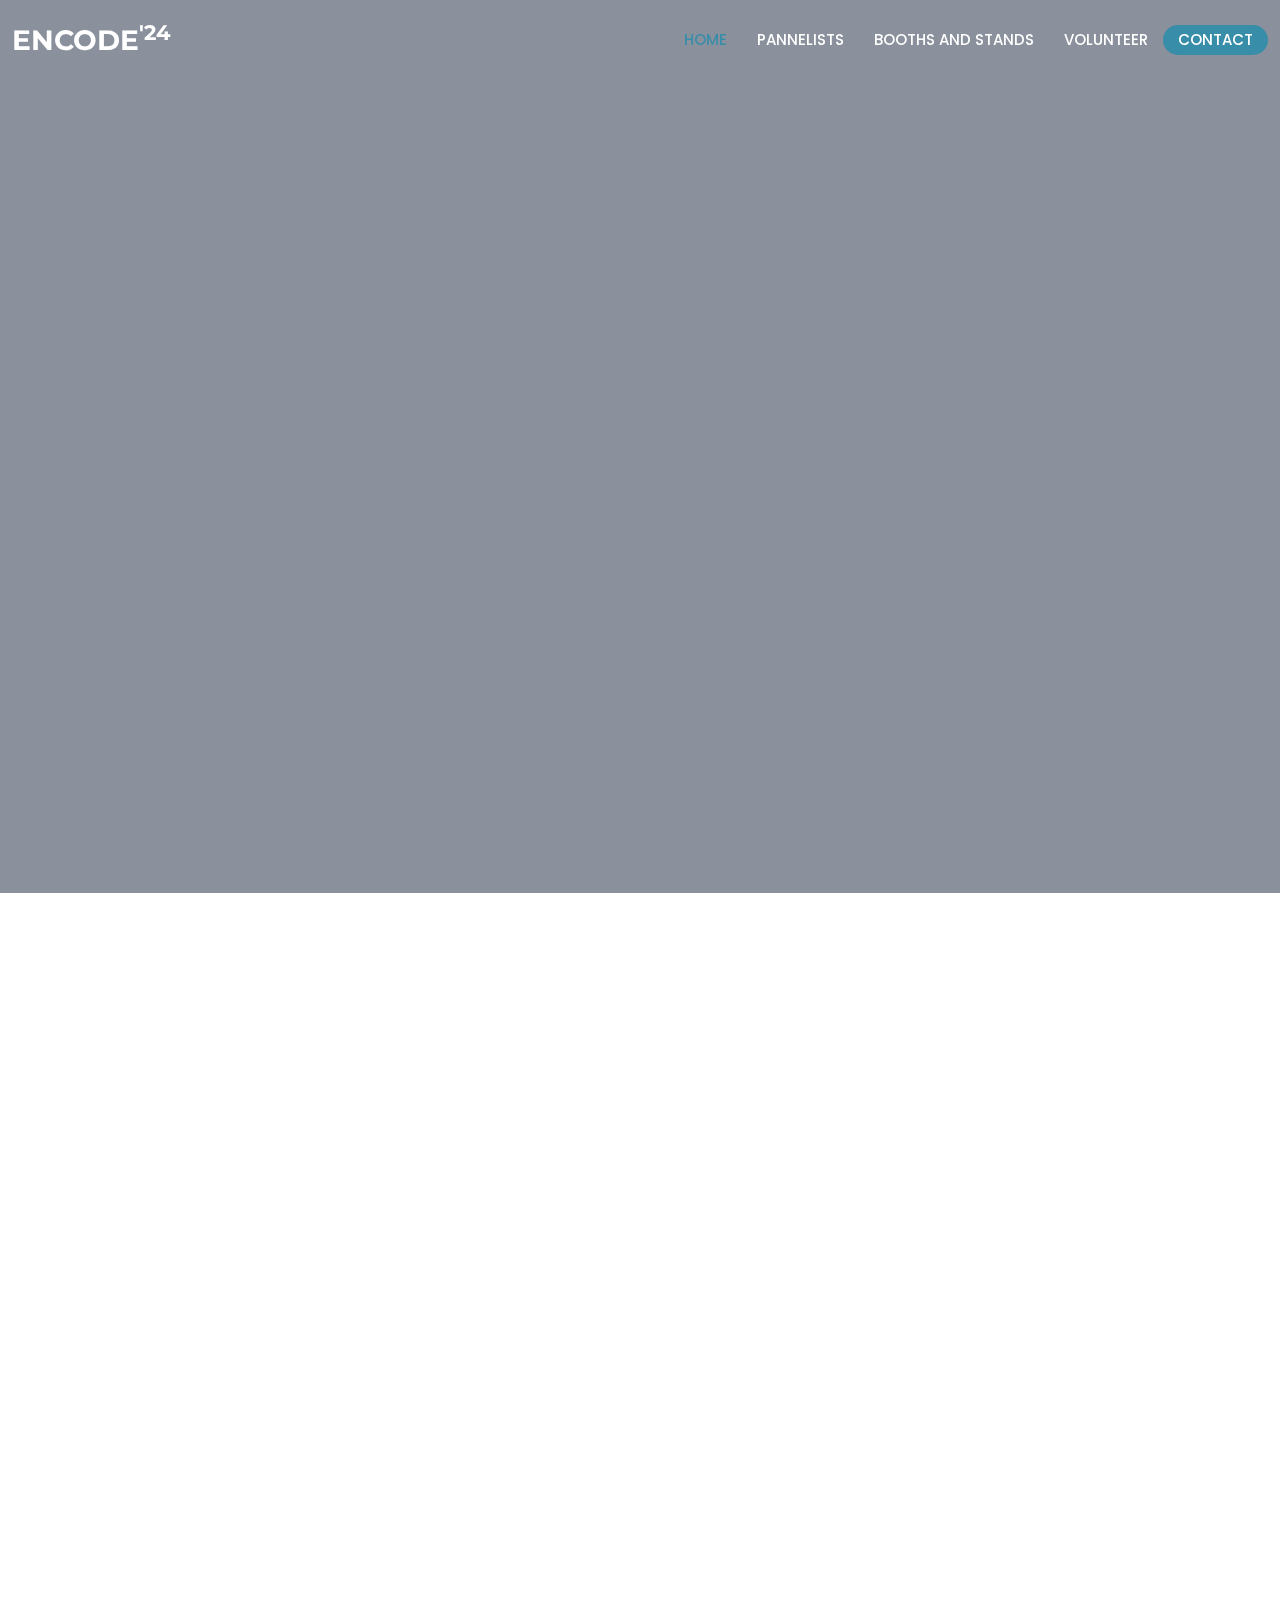
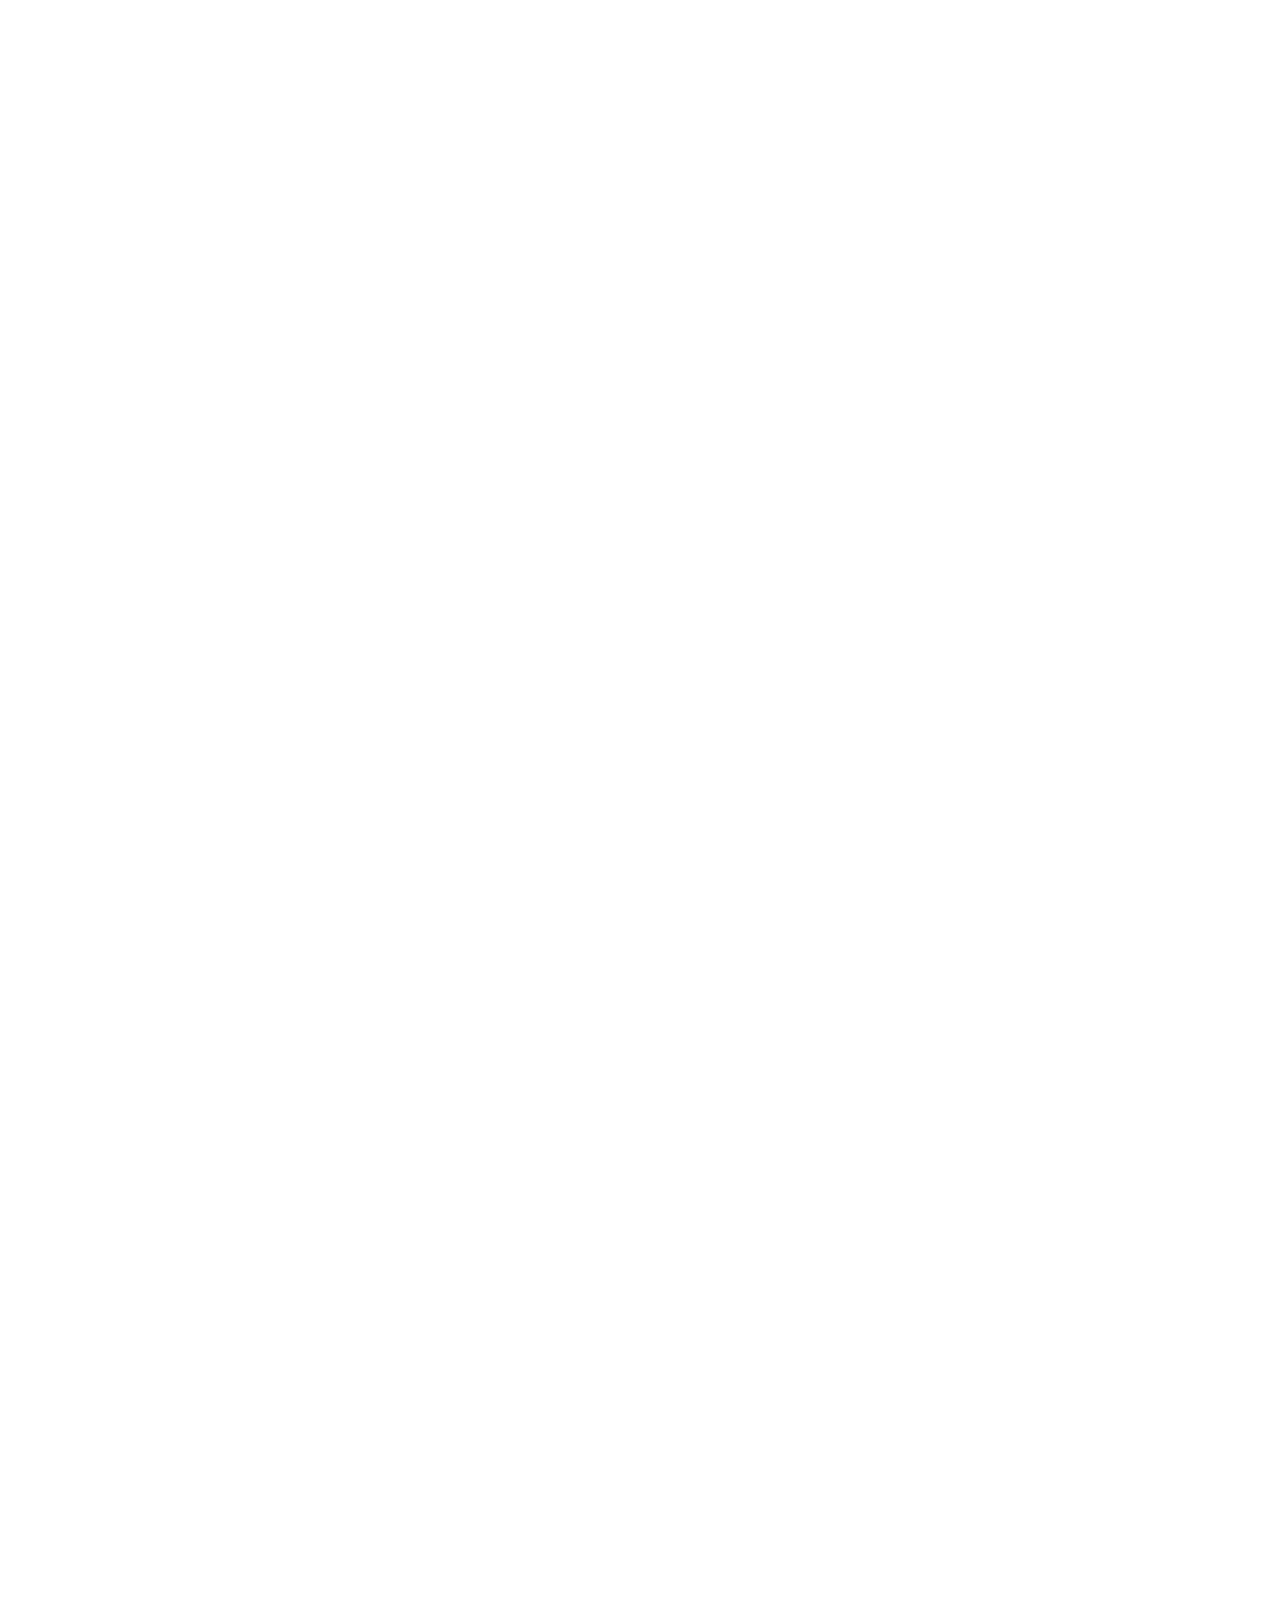
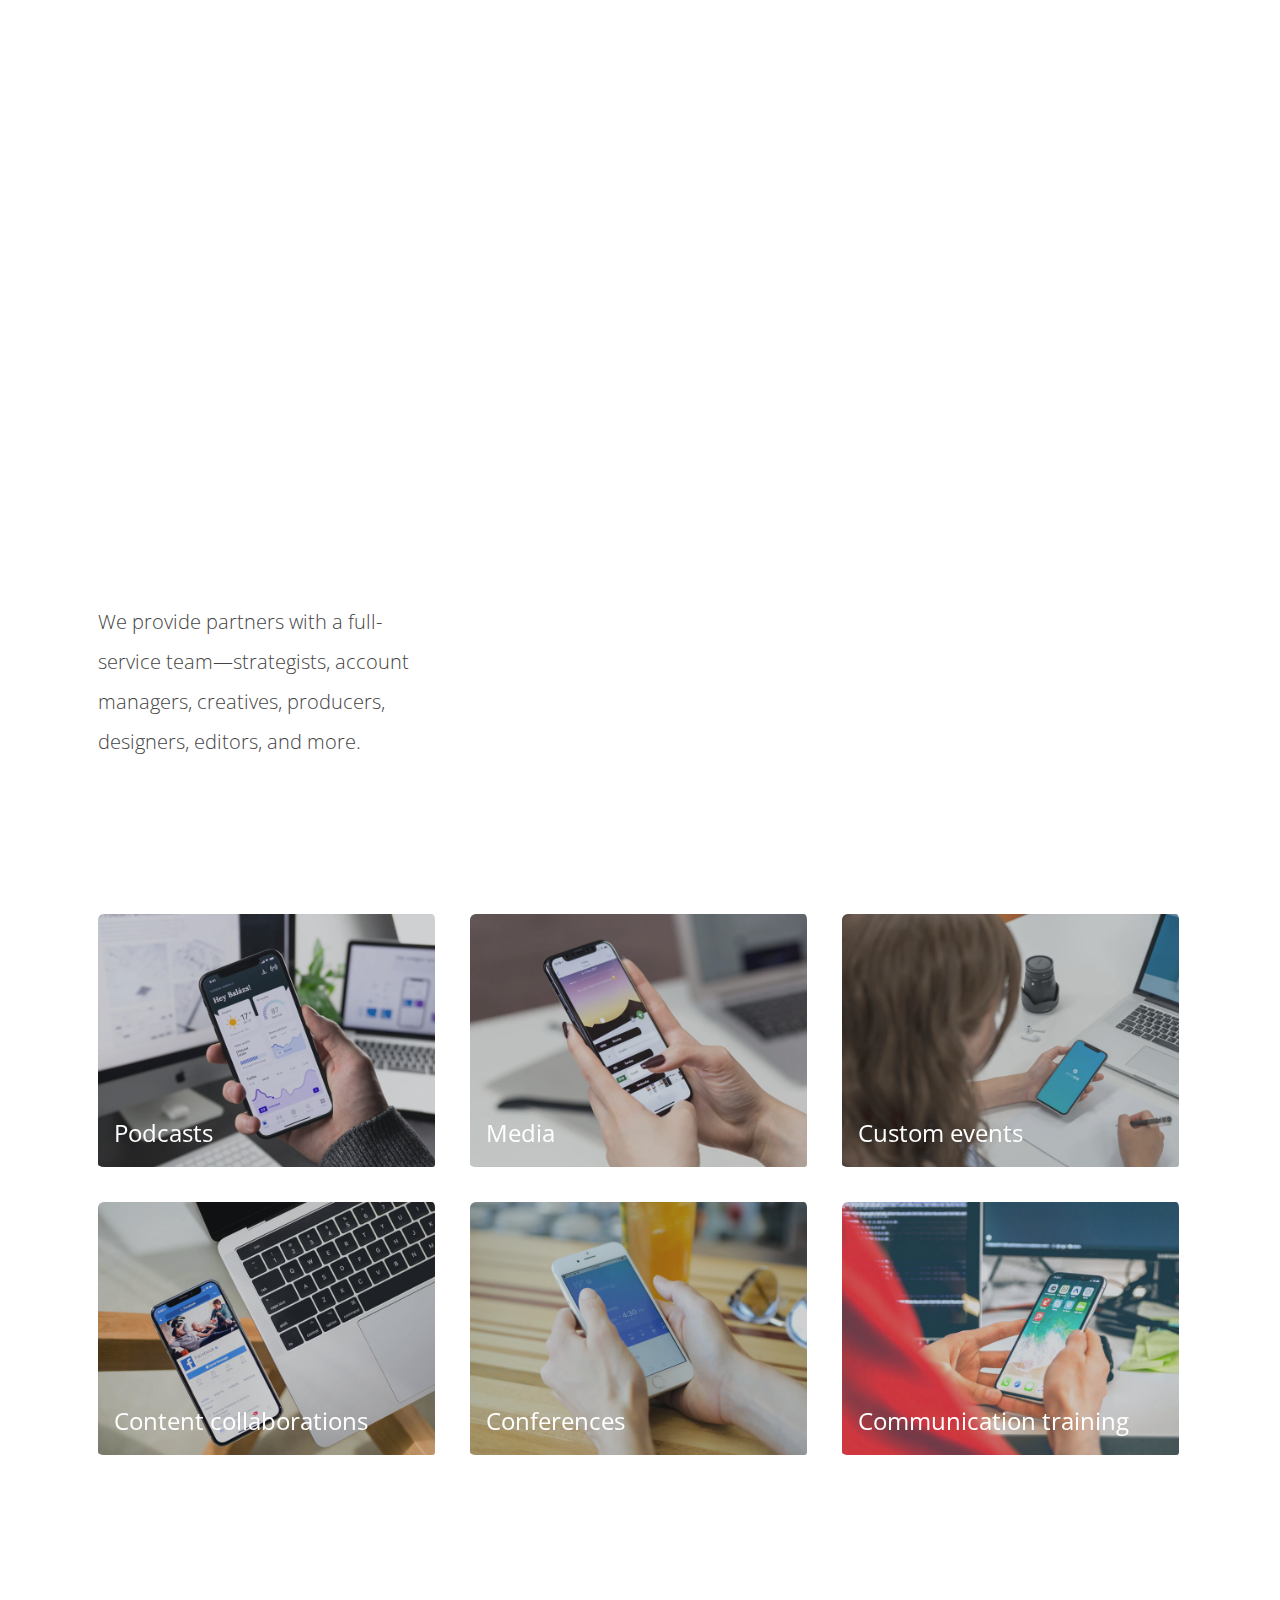
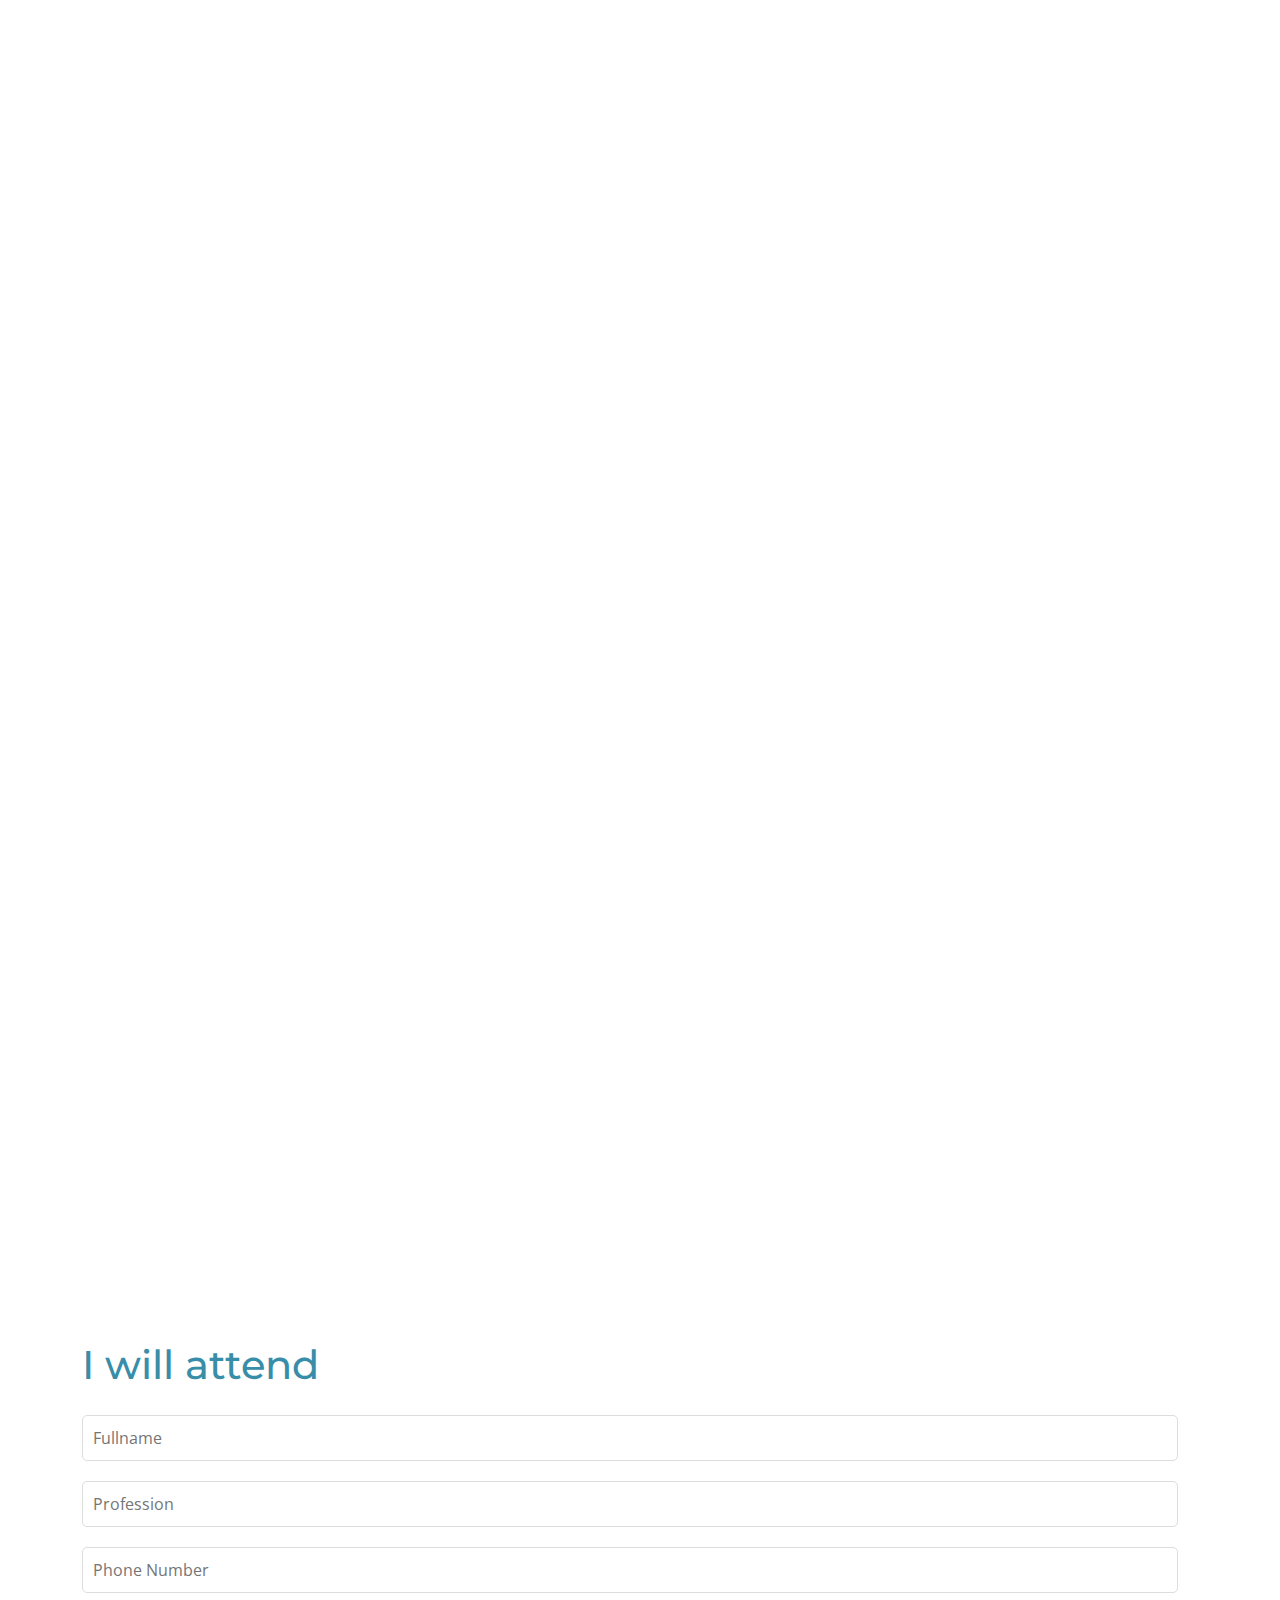
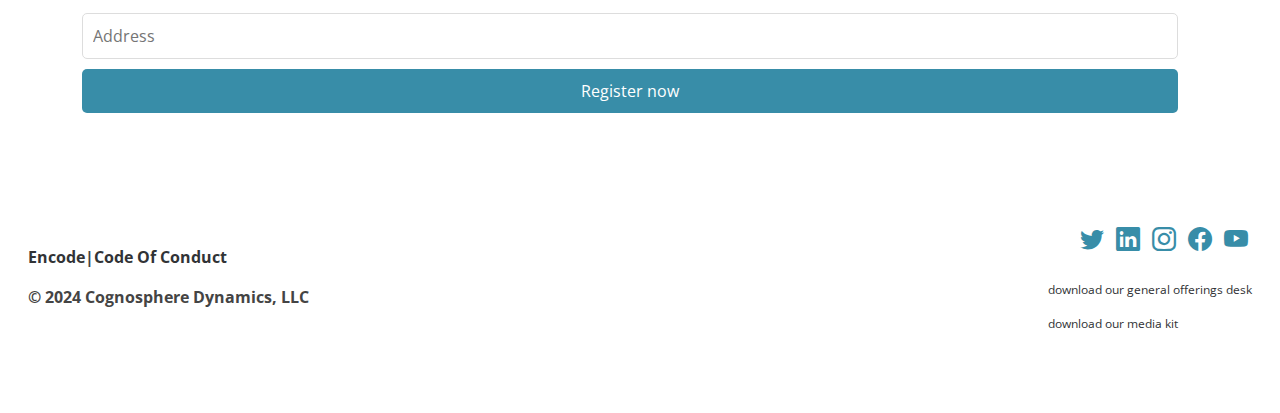
==== index.html @ d8e91693 "first commit" ====
<!DOCTYPE html>
<html lang="en">
  <head>
    <meta charset="utf-8" />
    <meta content="width=device-width, initial-scale=1.0" name="viewport" />

    <title>Encode | Enlightening Code!</title>
    <meta content="" name="description" />
    <meta content="" name="keywords" />

    <!-- Favicons -->
    <!-- <link href="assets/img/favicon.png" rel="icon" />
  <link href="assets/img/apple-touch-icon.png" rel="apple-touch-icon" /> -->

    <!-- Google Fonts -->
    <link
      href="https://fonts.googleapis.com/css?family=Open+Sans:300,300i,400,400i,600,600i,700,700i|Montserrat:300,300i,400,400i,500,500i,600,600i,700,700i|Poppins:300,300i,400,400i,500,500i,600,600i,700,700i"
      rel="stylesheet"
    />

    <!-- Vendor CSS Files -->
    <link href="assets/vendor/aos/aos.css" rel="stylesheet" />
    <link
      href="assets/vendor/bootstrap/css/bootstrap.min.css"
      rel="stylesheet"
    />
    <link
      href="assets/vendor/bootstrap-icons/bootstrap-icons.css"
      rel="stylesheet"
    />
    <link href="assets/vendor/boxicons/css/boxicons.min.css" rel="stylesheet" />
    <link
      href="assets/vendor/glightbox/css/glightbox.min.css"
      rel="stylesheet"
    />
    <link href="assets/vendor/remixicon/remixicon.css" rel="stylesheet" />
    <link href="assets/vendor/swiper/swiper-bundle.min.css" rel="stylesheet" />

    <!-- Template Main CSS File -->
    <link href="assets/css/style.css" rel="stylesheet" />
    <style>
      .register input {
        width: calc(100% - 20px);
        padding: 10px;
        margin: 10px 0;
        border: 1px solid #ddd;
        border-radius: 5px;
      }

      .register input:focus,
      .register input:active {
        outline: none;
        border: 1px solid #388da8;
      }
      .register .attend-btn {
        background-color: #388da8;
        color: #fff;
        border: none;
        padding: 10px;
        border-radius: 5px;
        cursor: pointer;
        width: calc(100% - 20px);
      }
      .register.attend-btn:hover {
        background-color: #3683b4;
      }
      .register h1 {
        color: #388da8;
      }
    </style>
  </head>

  <body>
    <!-- ======= Header ======= -->
    <header id="header" class="fixed-top d-flex align-items-center index-page">
      <div
        class="container-fluid d-flex align-items-center justify-content-between"
      >
        <div class="logo">
          <h1>
            <a href="index.html"
              ><span>ENCODE<sup>'24</sup></span></a
            >
          </h1>
          <!-- Uncomment below if you prefer to use an image logo -->
          <!-- <a href="index.html"><img src="assets/img/logo.png" alt="" class="img-fluid"></a>-->
        </div>

        <nav id="navbar" class="navbar">
          <ul>
            <li><a class="nav-link scrollto" href="#hero">Home</a></li>
            <li class="dropdown">
              <a href="#"><span>Pannelists</span> </a>
              <ul>
                <li><a href="#">Day One</a></li>
                <li><a href="#">Day Two</a></li>
                <li><a href="#">Hackathon</a></li>
              </ul>
            </li>

            <li class="dropdown">
              <a href="#"><span>Booths and Stands</span> </a>
              <ul>
                <li><a href="#">Drop Down 1</a></li>
                <li><a href="#">Drop Down 2</a></li>
                <li><a href="#">Drop Down 3</a></li>
                <li><a href="#">Drop Down 4</a></li>
              </ul>
            </li>
            <li><a class="nav-link scrollto">Volunteer</a></li>
            <li class="contact">
              <a class="nav-link scrollto" href="">Contact</a>
            </li>
          </ul>
          <i class="bi bi-list mobile-nav-toggle"></i>
        </nav>
        <!-- .navbar -->
      </div>
    </header>
    <!-- End Header -->

    <section id="hero" class="d-flex align-items-center justify-content-center">
      <div class="container-fluid text-center">
        <video autoplay muted loop id="bg-video">
          <source src="assets/videos/bg video.mov" type="video/mp4" />
        </video>
        <div
          id="word-container"
          class="d-flex justify-content-center align-items-center mt-5 pt-5"
        ></div>
      </div>
    </section>

    <main id="main">
      <div class="mt-5 pt-5">
        <div
          id="about-us-bottom"
          class="d-flex justify-content-center align-items-center"
        >
          <div
            class="container dynamic-text-bottom text-center"
            data-aos="fade-up"
          >
            <hr class="mx-5 line line-one" />
            <h3
              id="dynamic-text-bottom"
              class="fw-light"
              style="line-height: 1.5"
            >
              <span>Encode'24</span> is the inaugural event in a series of
              annual gatherings spearheaded by Cognosphere Dynamics LLC,
              designed to unite leading minds in science, technology, and
              entrepreneurship.This event serves as a platform for
              innovation,collaboration, and knowledge exchange, bringing
              together professionals from diverse fields to explore cutting-edge
              technologies and their practical applications. With a focus on
              solving real-world challenges and shaping the future of
              entrepreneurship and technology, Encode'24 aims to empower
              innovators and inspire transformative solutions that drive
              societal progress, particularly within Africa and across the
              globe.
            </h3>
            <hr class="mx-5 line line-two" />
          </div>
        </div>
      </div>
      <section id="team" class="team container">
        <div
          class="d-flex align-items-start justify-content-around flex-column flex-md-row"
        >
          <div class="member">
            <div class="member" data-aos="zoom-in" data-aos-delay="200">
              <div class="pic pic1"></div>
              <div class="member-info">
                <h1 data-aos="fade-up" data-aos-delay="400">Impact.</h1>
                <h1 class="matrix" data-aos="fade-up" data-aos-delay="400">
                  <span
                    data-purecounter-start="0"
                    data-purecounter-end="75"
                    data-purecounter-duration="5"
                    class="purecounter"
                  ></span
                  >%
                </h1>
                <h4 data-aos="fade-up" data-aos-delay="400">
                  say TED has impacted their lives.
                </h4>
                <p data-aos="fade-up" data-aos-delay="400">
                  We’re many things to many people: globally recognized
                  storyteller, landmark events and conferences hub, and media
                  powerhouse.
                </p>
              </div>
            </div>
          </div>

          <div>
            <div class="member" data-aos="zoom-in" data-aos-delay="300">
              <div class="pic pic2"></div>
              <div class="member-info">
                <h1 data-aos="fade-up" data-aos-delay="400">Trust.</h1>
                <h1 class="matrix" data-aos="fade-up" data-aos-delay="400">
                  <span
                    data-purecounter-start="0"
                    data-purecounter-end="9"
                    data-purecounter-duration="5"
                    class="purecounter"
                  ></span
                  >/10
                </h1>
                <h4 data-aos="fade-up" data-aos-delay="400">
                  view TED as a trusted brand.
                </h4>
                <p data-aos="fade-up" data-aos-delay="400">
                  We uphold the highest editorial standards to continually earn
                  our audience's trust and respect.
                </p>
              </div>
            </div>
          </div>

          <div>
            <div class="member" data-aos="zoom-in" data-aos-delay="400">
              <div class="pic pic3"></div>
              <div class="member-info">
                <h1 data-aos="fade-up" data-aos-delay="400">Value.</h1>
                <h1 class="matrix" data-aos="fade-up" data-aos-delay="400">
                  <span
                    data-purecounter-start="0"
                    data-purecounter-end="2"
                    data-purecounter-duration="6"
                    class="purecounter"
                  ></span
                  >/3
                </h1>
                <h4 data-aos="fade-up" data-aos-delay="400">
                  feel our partners share our values.
                </h4>
                <p data-aos="fade-up" data-aos-delay="400">
                  Our value comes from a mission to share the best ideas from
                  around the world.
                </p>
              </div>
            </div>
          </div>
        </div>
      </section>
      <section id="team" class="team container">
        <div
          class="d-flex align-items-start justify-content-around flex-column flex-md-row"
        >
          <div class="member">
            <div class="member" data-aos="zoom-in" data-aos-delay="200">
              <div class="pic pic1"></div>
              <div class="member-info">
                <h1 data-aos="fade-up" data-aos-delay="400">Impact.</h1>
                <h1 class="matrix" data-aos="fade-up" data-aos-delay="400">
                  <span
                    data-purecounter-start="0"
                    data-purecounter-end="75"
                    data-purecounter-duration="5"
                    class="purecounter"
                  ></span
                  >%
                </h1>
                <h4 data-aos="fade-up" data-aos-delay="400">
                  say TED has impacted their lives.
                </h4>
                <p data-aos="fade-up" data-aos-delay="400">
                  We’re many things to many people: globally recognized
                  storyteller, landmark events and conferences hub, and media
                  powerhouse.
                </p>
              </div>
            </div>
          </div>

          <div>
            <div class="member" data-aos="zoom-in" data-aos-delay="300">
              <div class="pic pic2"></div>
              <div class="member-info">
                <h1 data-aos="fade-up" data-aos-delay="400">Trust.</h1>
                <h1 class="matrix" data-aos="fade-up" data-aos-delay="400">
                  <span
                    data-purecounter-start="0"
                    data-purecounter-end="9"
                    data-purecounter-duration="5"
                    class="purecounter"
                  ></span
                  >/10
                </h1>
                <h4 data-aos="fade-up" data-aos-delay="400">
                  view TED as a trusted brand.
                </h4>
                <p data-aos="fade-up" data-aos-delay="400">
                  We uphold the highest editorial standards to continually earn
                  our audience's trust and respect.
                </p>
              </div>
            </div>
          </div>

          <div>
            <div class="member" data-aos="zoom-in" data-aos-delay="400">
              <div class="pic pic3"></div>
              <div class="member-info">
                <h1 data-aos="fade-up" data-aos-delay="400">Value.</h1>
                <h1 class="matrix" data-aos="fade-up" data-aos-delay="400">
                  <span
                    data-purecounter-start="0"
                    data-purecounter-end="2"
                    data-purecounter-duration="6"
                    class="purecounter"
                  ></span
                  >/3
                </h1>
                <h4 data-aos="fade-up" data-aos-delay="400">
                  feel our partners share our values.
                </h4>
                <p data-aos="fade-up" data-aos-delay="400">
                  Our value comes from a mission to share the best ideas from
                  around the world.
                </p>
              </div>
            </div>
          </div>
        </div>
      </section>

      <section id="details" class="details">
        <div class="container">
          <div class="section-title mb-3" data-aos="fade-up">
            <h1 class="text-center mb-3">Global ad solutions</h1>
          </div>
          <div class="row content mt-5">
            <div
              class="col-12 col-md-6 order-1 order-md-2"
              data-aos="fade-left"
            >
              <img src="assets/img/Capture.PNG" class="img-fluid" alt="" />
            </div>
            <div class="col-12 col-md-6 order-2 order-md-1">
              <div class="px-3" style="width: 350px">
                <h3 data-aos="fade" data-aos-delay="500">
                  Leveraging TED’s storytelling expertise and global reach to
                  create highly impactful campaigns.
                </h3>
                <p class="lead">
                  We provide partners with a full-service team—strategists,
                  account managers, creatives, producers, designers, editors,
                  and more.
                </p>
              </div>
            </div>
          </div>
        </div>
      </section>

      <section id="gallery" class="gallery">
        <div class="container">
          <div
            class="d-flex align-items-center justify-content-around flex-column flex-md-row"
          >
            <div class="gallery-item m-3 rounded">
              <a
                href="assets/img/gallery/gallery-1.jpg"
                class="gallery-lightbox"
              >
                <img
                  src="assets/img/gallery/gallery-1.jpg"
                  alt=""
                  class="img-fluid"
                />
              </a>
              <p>Podcasts</p>
            </div>
            <div class="gallery-item m-3 rounded">
              <a
                href="assets/img/gallery/gallery-2.jpg"
                class="gallery-lightbox"
              >
                <img
                  src="assets/img/gallery/gallery-2.jpg"
                  alt=""
                  class="img-fluid"
                />
              </a>
              <p>Media</p>
            </div>
            <div class="gallery-item m-3 rounded">
              <a
                href="assets/img/gallery/gallery-3.jpg"
                class="gallery-lightbox"
              >
                <img
                  src="assets/img/gallery/gallery-3.jpg"
                  alt=""
                  class="img-fluid"
                />
              </a>
              <p>Custom events</p>
            </div>
          </div>
          <div
            class="d-flex align-items-center justify-content-around flex-column flex-md-row"
          >
            <div class="gallery-item m-3 rounded">
              <a
                href="assets/img/gallery/gallery-4.jpg"
                class="gallery-lightbox"
              >
                <img
                  src="assets/img/gallery/gallery-4.jpg"
                  alt=""
                  class="img-fluid"
                />
              </a>
              <p>Content collaborations</p>
            </div>
            <div class="gallery-item m-3 rounded">
              <a
                href="assets/img/gallery/gallery-5.jpg"
                class="gallery-lightbox"
              >
                <img
                  src="assets/img/gallery/gallery-5.jpg"
                  alt=""
                  class="img-fluid"
                />
              </a>
              <p>Conferences</p>
            </div>
            <div class="gallery-item m-3 rounded">
              <a
                href="assets/img/gallery/gallery-6.jpg"
                class="gallery-lightbox"
              >
                <img
                  src="assets/img/gallery/gallery-6.jpg"
                  alt=""
                  class="img-fluid"
                />
              </a>
              <p>Communication training</p>
            </div>
          </div>
        </div>
      </section>

      <div class="mt-5 pt-5">
        <div
          id="about-us-bottom"
          class="d-flex justify-content-center align-items-center"
        >
          <div
            class="container dynamic-text-bottom text-center"
            data-aos="fade-up"
          >
            <hr class="mx-5 line line-one" />
            <h1 id="dynamic-text-bottom">
              Join us as a sponsor of Encode 2024 and help shape the future of
              technology and entrepreneurship while gaining unparalleled
              exposure and impact in the global innovation landscape.
            </h1>
            <a href="/packages.html" class="btn btn-get-started"
              >Explore Packages >>></a
            >
            <hr class="mx-5 line line-two" />
          </div>
        </div>
      </div>

      <section id="clients" class="clients section container">
        <div class="container" data-aos="fade-up">
          <div class="row">
            <div class="col-xl-2 col-md-3 col-6 client-logo">
              <img
                src="assets/img/clients/client-1.png"
                class="img-fluid"
                alt=""
              />
            </div>
            <!-- End Client Item -->

            <div class="col-xl-2 col-md-3 col-6 client-logo">
              <img
                src="assets/img/clients/client-2.png"
                class="img-fluid"
                alt=""
              />
            </div>
            <!-- End Client Item -->

            <div class="col-xl-2 col-md-3 col-6 client-logo">
              <img
                src="assets/img/clients/client-3.png"
                class="img-fluid"
                alt=""
              />
            </div>
            <!-- End Client Item -->

            <div class="col-xl-2 col-md-3 col-6 client-logo">
              <img
                src="assets/img/clients/client-4.png"
                class="img-fluid"
                alt=""
              />
            </div>
            <!-- End Client Item -->

            <div class="col-xl-2 col-md-3 col-6 client-logo">
              <img
                src="assets/img/clients/client-5.png"
                class="img-fluid"
                alt=""
              />
            </div>
            <!-- End Client Item -->

            <div class="col-xl-2 col-md-3 col-6 client-logo">
              <img
                src="assets/img/clients/client-6.png"
                class="img-fluid"
                alt=""
              />
            </div>
            <!-- End Client Item -->
            <div class="col-xl-2 col-md-3 col-6 client-logo">
              <img
                src="assets/img/clients/client-1.png"
                class="img-fluid"
                alt=""
              />
            </div>
            <!-- End Client Item -->

            <div class="col-xl-2 col-md-3 col-6 client-logo">
              <img
                src="assets/img/clients/client-2.png"
                class="img-fluid"
                alt=""
              />
            </div>
            <!-- End Client Item -->

            <div class="col-xl-2 col-md-3 col-6 client-logo">
              <img
                src="assets/img/clients/client-3.png"
                class="img-fluid"
                alt=""
              />
            </div>
            <!-- End Client Item -->

            <div class="col-xl-2 col-md-3 col-6 client-logo">
              <img
                src="assets/img/clients/client-4.png"
                class="img-fluid"
                alt=""
              />
            </div>
            <!-- End Client Item -->

            <div class="col-xl-2 col-md-3 col-6 client-logo">
              <img
                src="assets/img/clients/client-5.png"
                class="img-fluid"
                alt=""
              />
            </div>
            <!-- End Client Item -->

            <div class="col-xl-2 col-md-3 col-6 client-logo">
              <img
                src="assets/img/clients/client-6.png"
                class="img-fluid"
                alt=""
              />
            </div>
            <!-- End Client Item -->
            <div class="col-xl-2 col-md-3 col-6 client-logo">
              <img
                src="assets/img/clients/client-1.png"
                class="img-fluid"
                alt=""
              />
            </div>
            <!-- End Client Item -->

            <div class="col-xl-2 col-md-3 col-6 client-logo">
              <img
                src="assets/img/clients/client-2.png"
                class="img-fluid"
                alt=""
              />
            </div>
            <!-- End Client Item -->

            <div class="col-xl-2 col-md-3 col-6 client-logo">
              <img
                src="assets/img/clients/client-3.png"
                class="img-fluid"
                alt=""
              />
            </div>
            <!-- End Client Item -->

            <div class="col-xl-2 col-md-3 col-6 client-logo">
              <img
                src="assets/img/clients/client-4.png"
                class="img-fluid"
                alt=""
              />
            </div>
            <!-- End Client Item -->

            <div class="col-xl-2 col-md-3 col-6 client-logo">
              <img
                src="assets/img/clients/client-5.png"
                class="img-fluid"
                alt=""
              />
            </div>
            <!-- End Client Item -->

            <div class="col-xl-2 col-md-3 col-6 client-logo">
              <img
                src="assets/img/clients/client-6.png"
                class="img-fluid"
                alt=""
              />
            </div>
            <!-- End Client Item -->
            <div class="col-xl-2 col-md-3 col-6 client-logo">
              <img
                src="assets/img/clients/client-1.png"
                class="img-fluid"
                alt=""
              />
            </div>
            <!-- End Client Item -->

            <div class="col-xl-2 col-md-3 col-6 client-logo">
              <img
                src="assets/img/clients/client-2.png"
                class="img-fluid"
                alt=""
              />
            </div>
            <!-- End Client Item -->

            <div class="col-xl-2 col-md-3 col-6 client-logo">
              <img
                src="assets/img/clients/client-3.png"
                class="img-fluid"
                alt=""
              />
            </div>
            <!-- End Client Item -->

            <div class="col-xl-2 col-md-3 col-6 client-logo">
              <img
                src="assets/img/clients/client-4.png"
                class="img-fluid"
                alt=""
              />
            </div>
            <!-- End Client Item -->

            <div class="col-xl-2 col-md-3 col-6 client-logo">
              <img
                src="assets/img/clients/client-5.png"
                class="img-fluid"
                alt=""
              />
            </div>
            <!-- End Client Item -->

            <div class="col-xl-2 col-md-3 col-6 client-logo">
              <img
                src="assets/img/clients/client-6.png"
                class="img-fluid"
                alt=""
              />
            </div>
            <!-- End Client Item -->
          </div>

          <div class="row gy-4 mt-5"></div>
        </div>
      </section>

      <section>
        <div class="mt-5 pt-5">
          <div
            class="container d-flex justify-content-center align-items-center register"
          >
            <form action="/attendee" class="w-100">
              <h1 class="text-left mb-3">I will attend</h1>
              <input
                type="text"
                name="fullname"
                placeholder="Fullname"
                required
              />
              <input
                type="text"
                name="profession"
                placeholder="Profession"
                required
              />
              <input
                type="text"
                name="phone"
                placeholder="Phone Number"
                required
              />

              <input
                type="text"
                name="address"
                placeholder="Address"
                required
              />

              <button type="submit" class="attend-btn">Register now</button>
            </form>
          </div>
        </div>
      </section>
    </main>
    <!-- End #main -->

    <!-- ======= Footer ======= -->

    <footer class="footer my-5" id="footer ">
      <div
        class="d-flex align-items-center justify-content-between container-fluid flex-column flex-md-row"
      >
        <div class="left-item px-3 order-2 order-lg-1">
          <p class="fw-bold">
            <a href="#">Encode</a>|<a href="#">Code Of Conduct</a>
          </p>
          <p class="fw-bold">© 2024 Cognosphere Dynamics, LLC</p>
        </div>
        <div class="rignt-item px-3 order-1 order-lg-2">
          <div class="social">
            <a href=""><i class="bi bi-twitter"></i></a>
            <a href=""><i class="bi bi-linkedin"></i></a>
            <a href=""><i class="bi bi-instagram"></i></a>
            <a href=""><i class="bi bi-facebook"></i></a>
            <a href=""><i class="bi bi-youtube"></i></a>
          </div>
          <p class="mt-4">
            <a href="#">download our general offerings desk</a>
          </p>
          <p class="mt-2"><a href="#">download our media kit</a></p>
        </div>
      </div>
    </footer>
    <!-- End Footer -->

    <a
      href="#"
      class="back-to-top d-flex align-items-center justify-content-center"
      ><i class="bi bi-arrow-up-short"></i
    ></a>
    <div id="preloader"></div>

    <script>
      const words = [
        `<h1 class="fw-light"  data-aos="fade-up">
            <span>Rethink</span>
          </h1>
          <h1 class="fw-light ms-3" data-aos="fade-up" data-aos-delay="350">
            complex
          </h1>
          <h1 class="fw-light ms-3" data-aos="fade-up" data-aos-delay="700">
            problems
          </h1>`,
        `<h1 class="fw-light" data-aos="fade-up">
            <span>Unearth</span>
          </h1>
          <h1 class="fw-light ms-3" data-aos="fade-up" data-aos-delay="350">
            compelling
          </h1>
          <h1 class="fw-light ms-3" data-aos="fade-up" data-aos-delay="700">
            stories
          </h1>`,
        `
          <h1 class="fw-light" data-aos="fade-up">
            <span>Share</span>
          </h1>
          <h1 class="fw-light ms-3" data-aos="fade-up" data-aos-delay="350">
            a
          </h1>
          <h1 class="fw-light ms-3" data-aos="fade-up" data-aos-delay="700">
            new
          </h1>
          <h1 class="fw-light ms-3" data-aos="fade-up" data-aos-delay="1050">
            mission
          </h1>`,
        `
          <h1 class="fw-light" data-aos="fade-up">
            <span>Capture</span>
          </h1>
          <h1 class="fw-light ms-3" data-aos="fade-up" data-aos-delay="350">
            new
          </h1>
          <h1 class="fw-light ms-3" data-aos="fade-up" data-aos-delay="700">
            insights
          </h1>`,
        ` <h1 class="fw-light" data-aos="fade-up">
            <span>Reach</span>
          </h1>
          <h1 class="fw-light ms-3" data-aos="fade-up" data-aos-delay="350">
            an
          </h1>
          <h1 class="fw-light ms-3" data-aos="fade-up" data-aos-delay="700">
            engaged
          </h1>
          <h1 class="fw-light ms-3" data-aos="fade-up" data-aos-delay="1050">
            audience
          </h1>`,
      ];

      const wordContainer = document.getElementById("word-container");

      let i = 0;
      setInterval(() => {
        wordContainer.innerHTML = words[i];
        i++;
        if (i >= words.length) {
          i = 0;
        }
      }, 5000);
    </script>
    <!-- Vendor JS Files -->
    <script src="assets/vendor/purecounter/purecounter_vanilla.js"></script>
    <script src="assets/vendor/aos/aos.js"></script>
    <script src="assets/vendor/bootstrap/js/bootstrap.bundle.min.js"></script>
    <script src="assets/vendor/glightbox/js/glightbox.min.js"></script>
    <script src="assets/vendor/swiper/swiper-bundle.min.js"></script>
    <script src="assets/vendor/php-email-form/validate.js"></script>

    <!-- Template Main JS File -->
    <script src="assets/js/main.js"></script>
  </body>
</html>
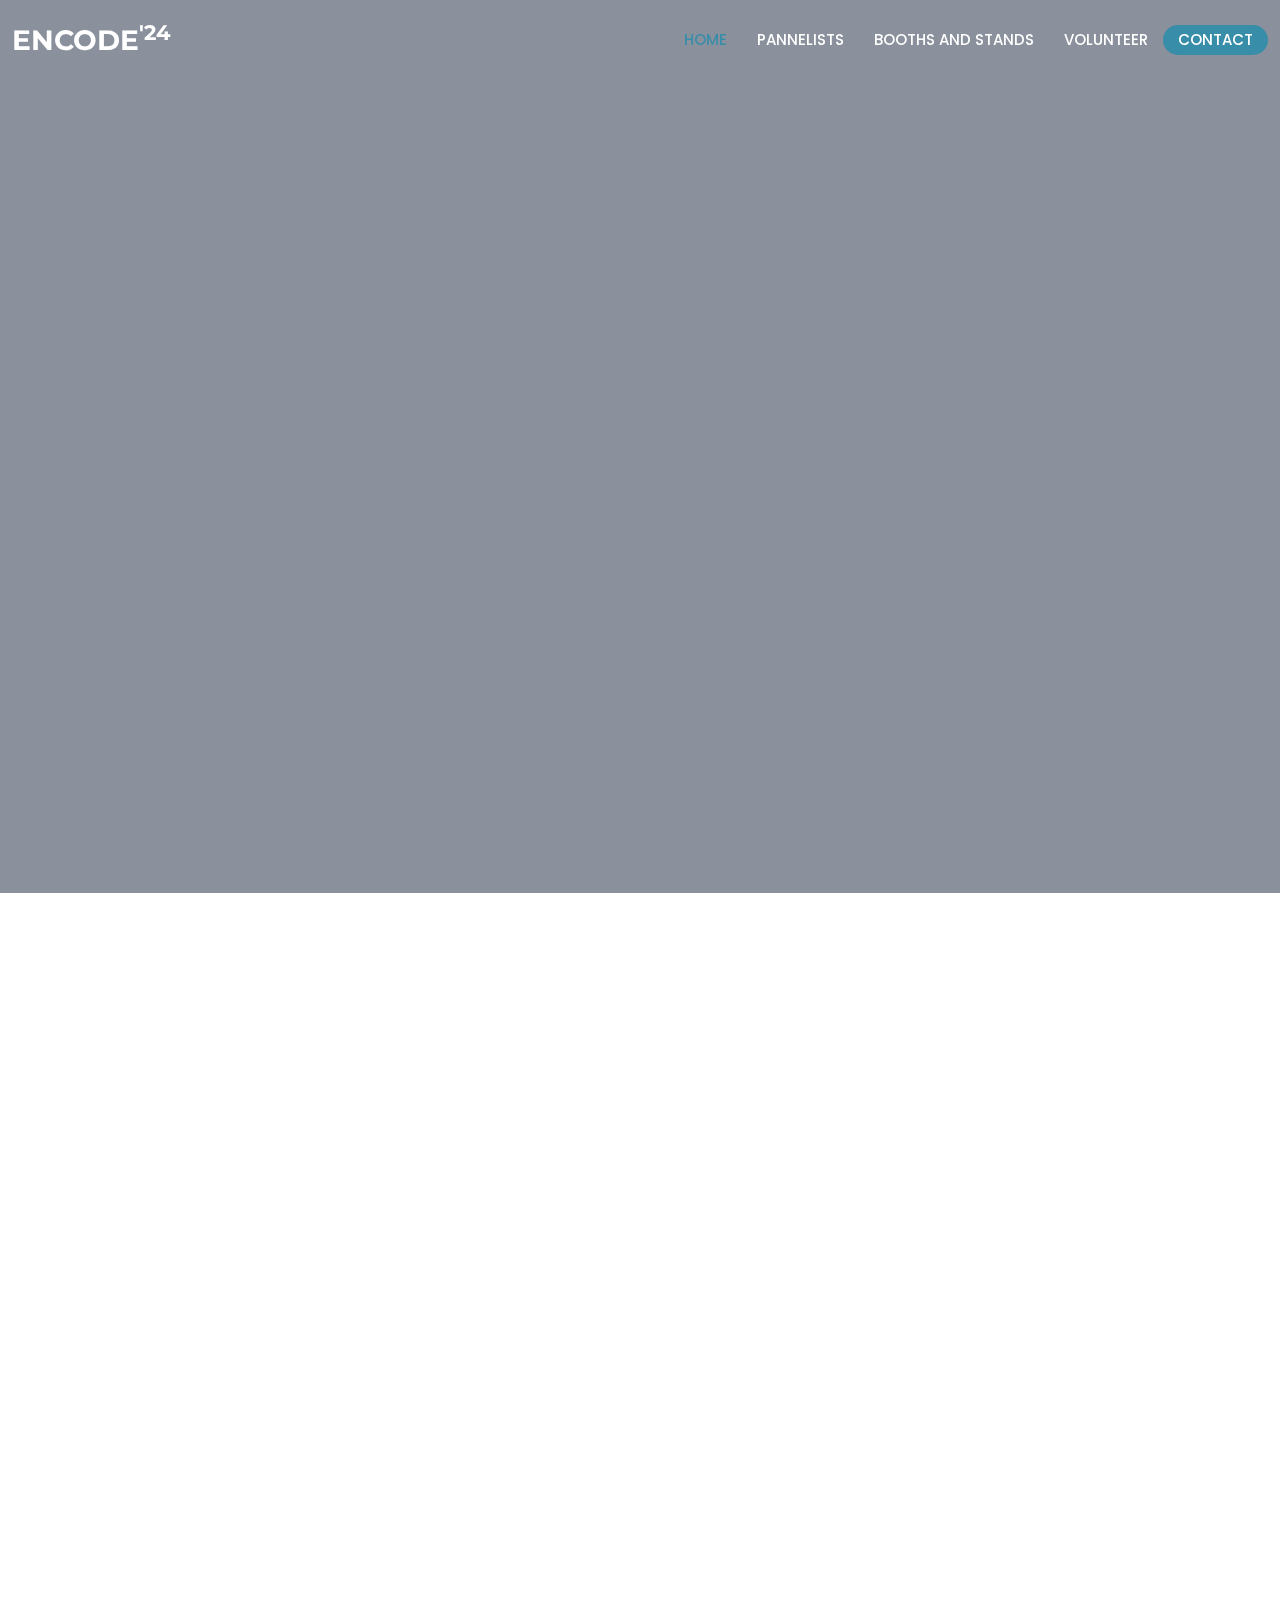
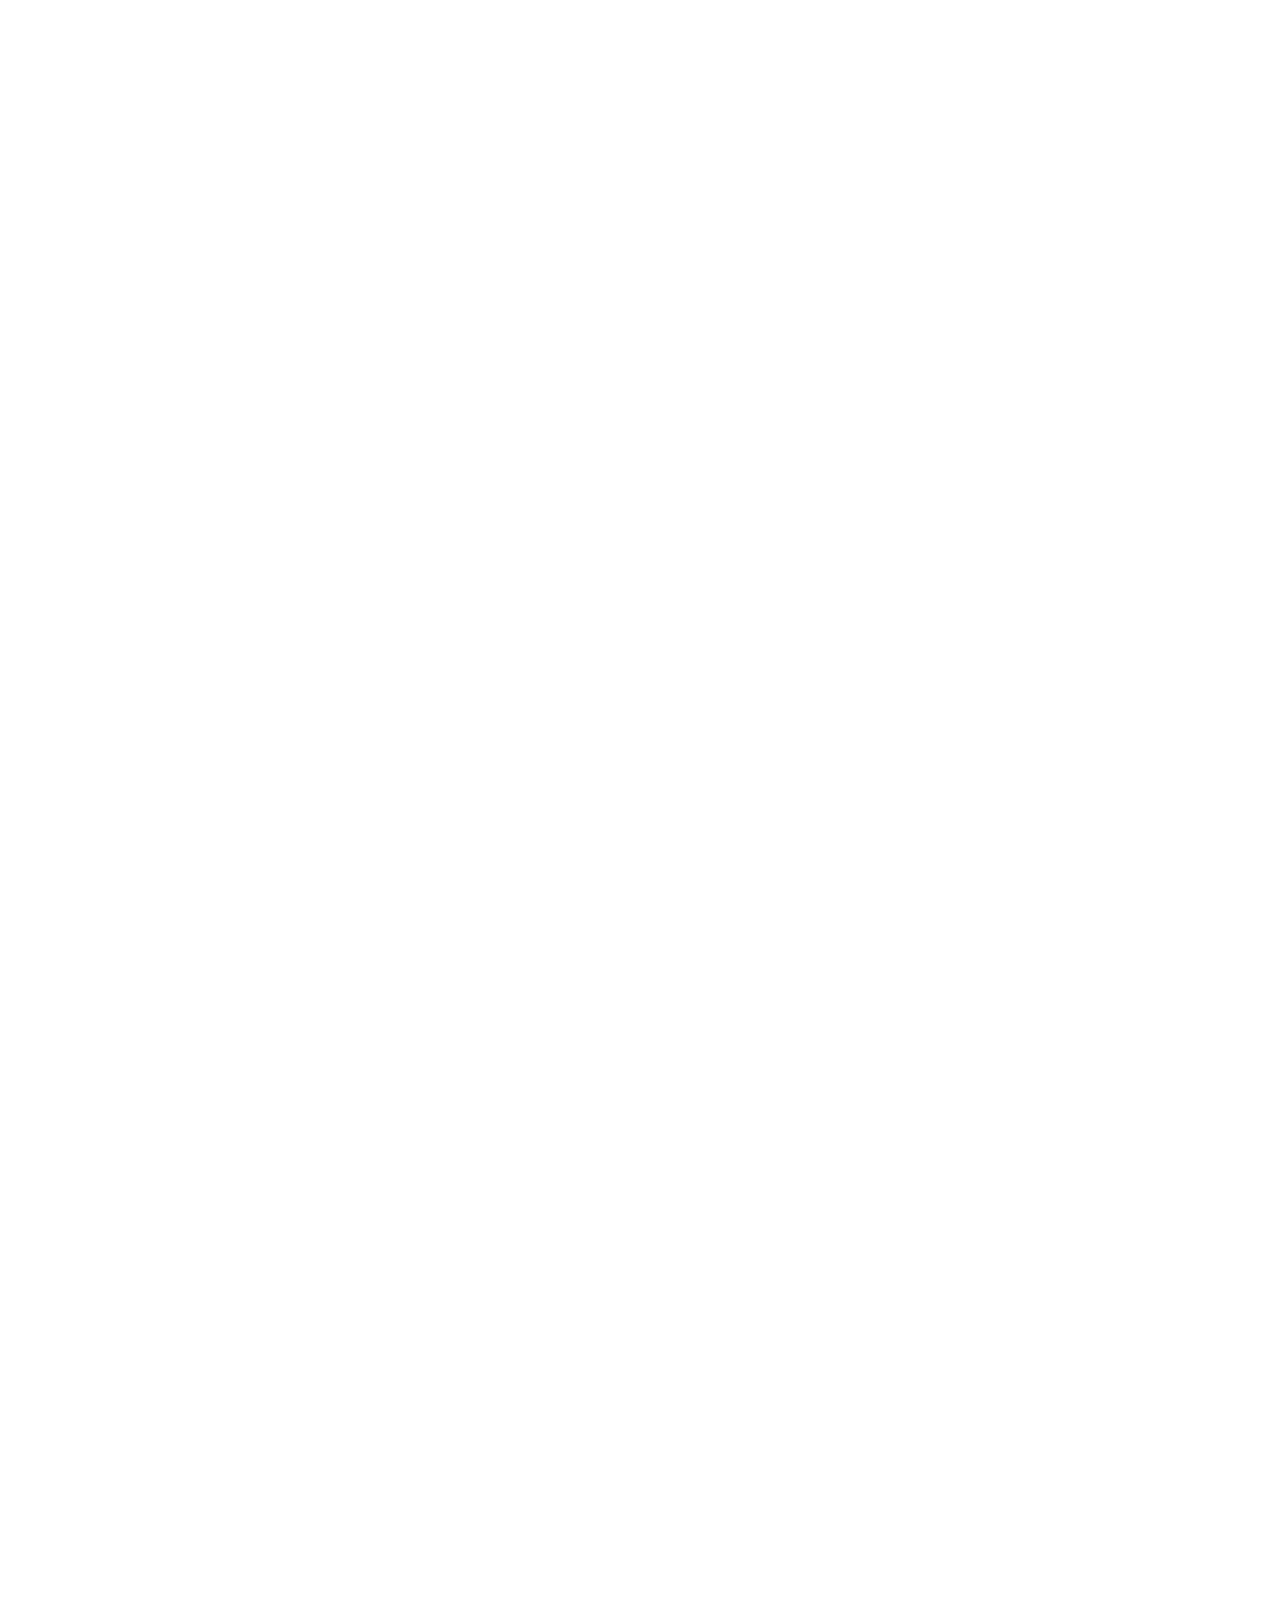
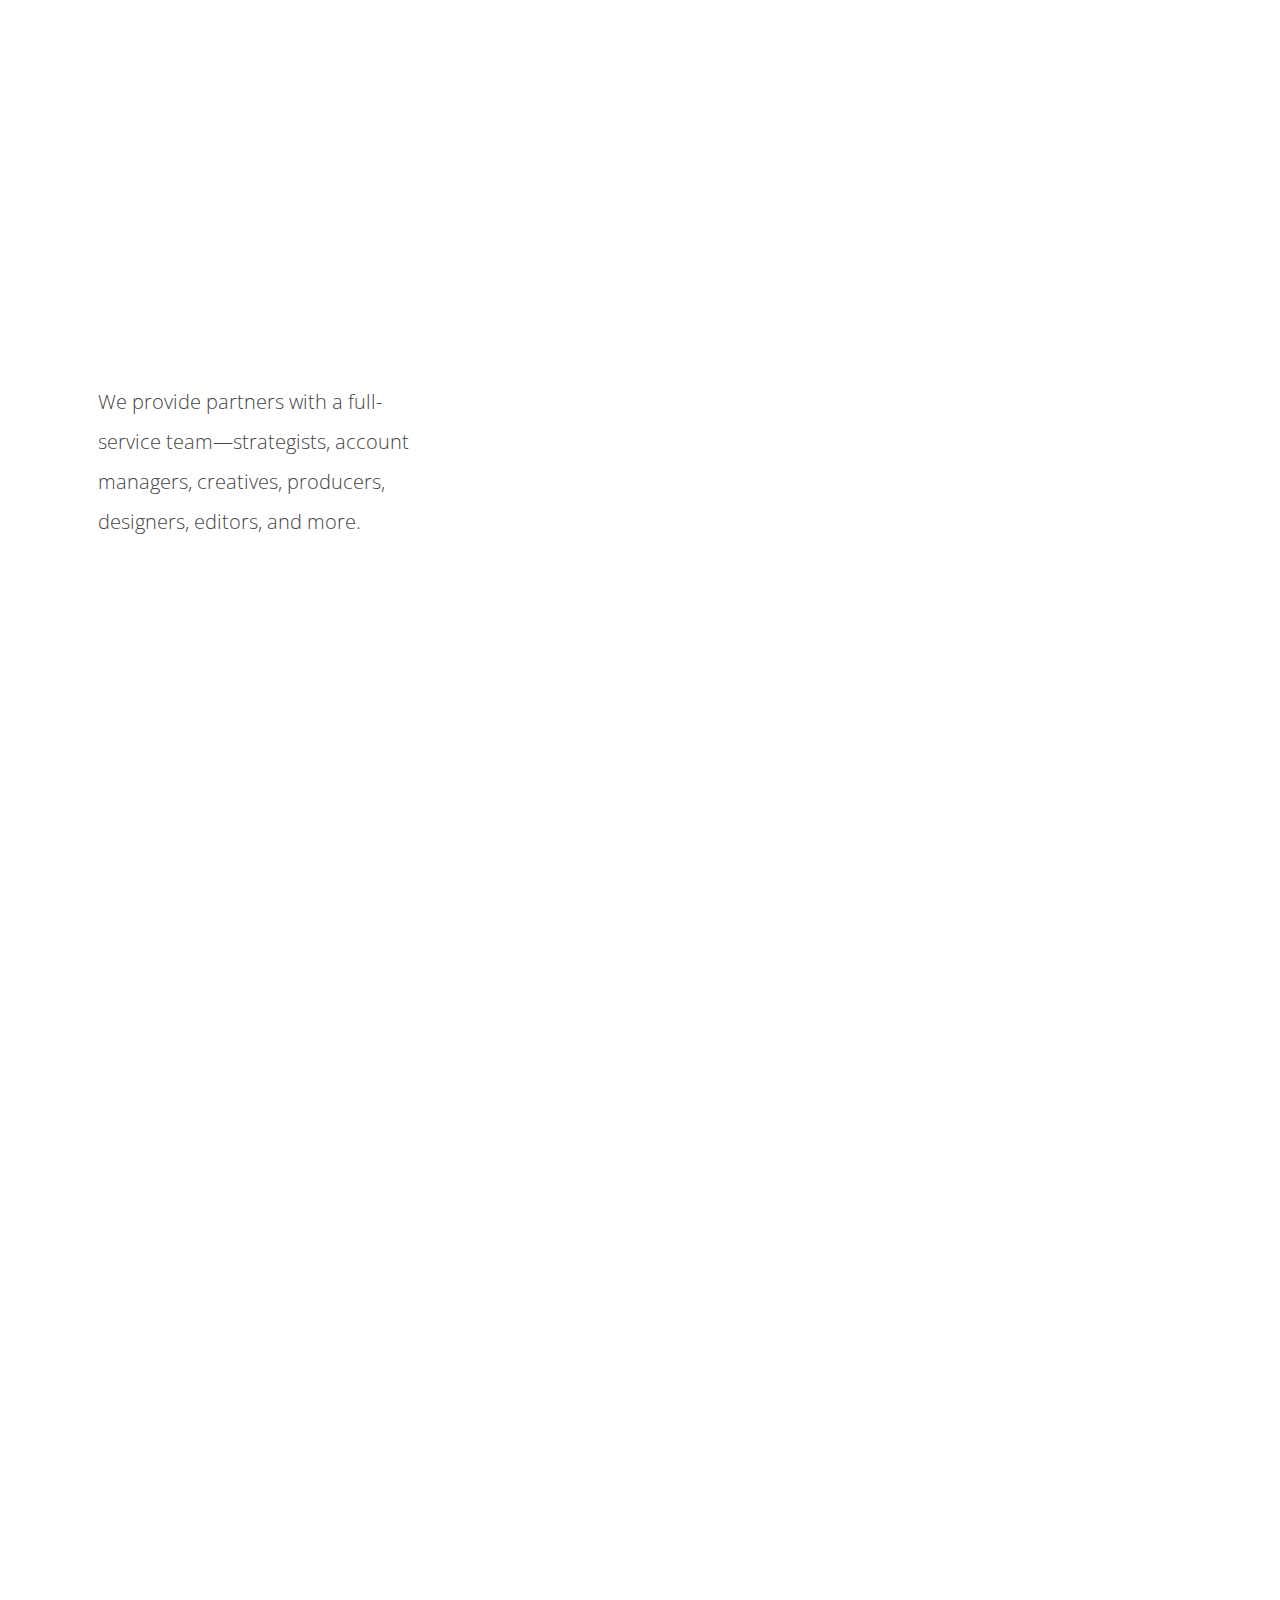
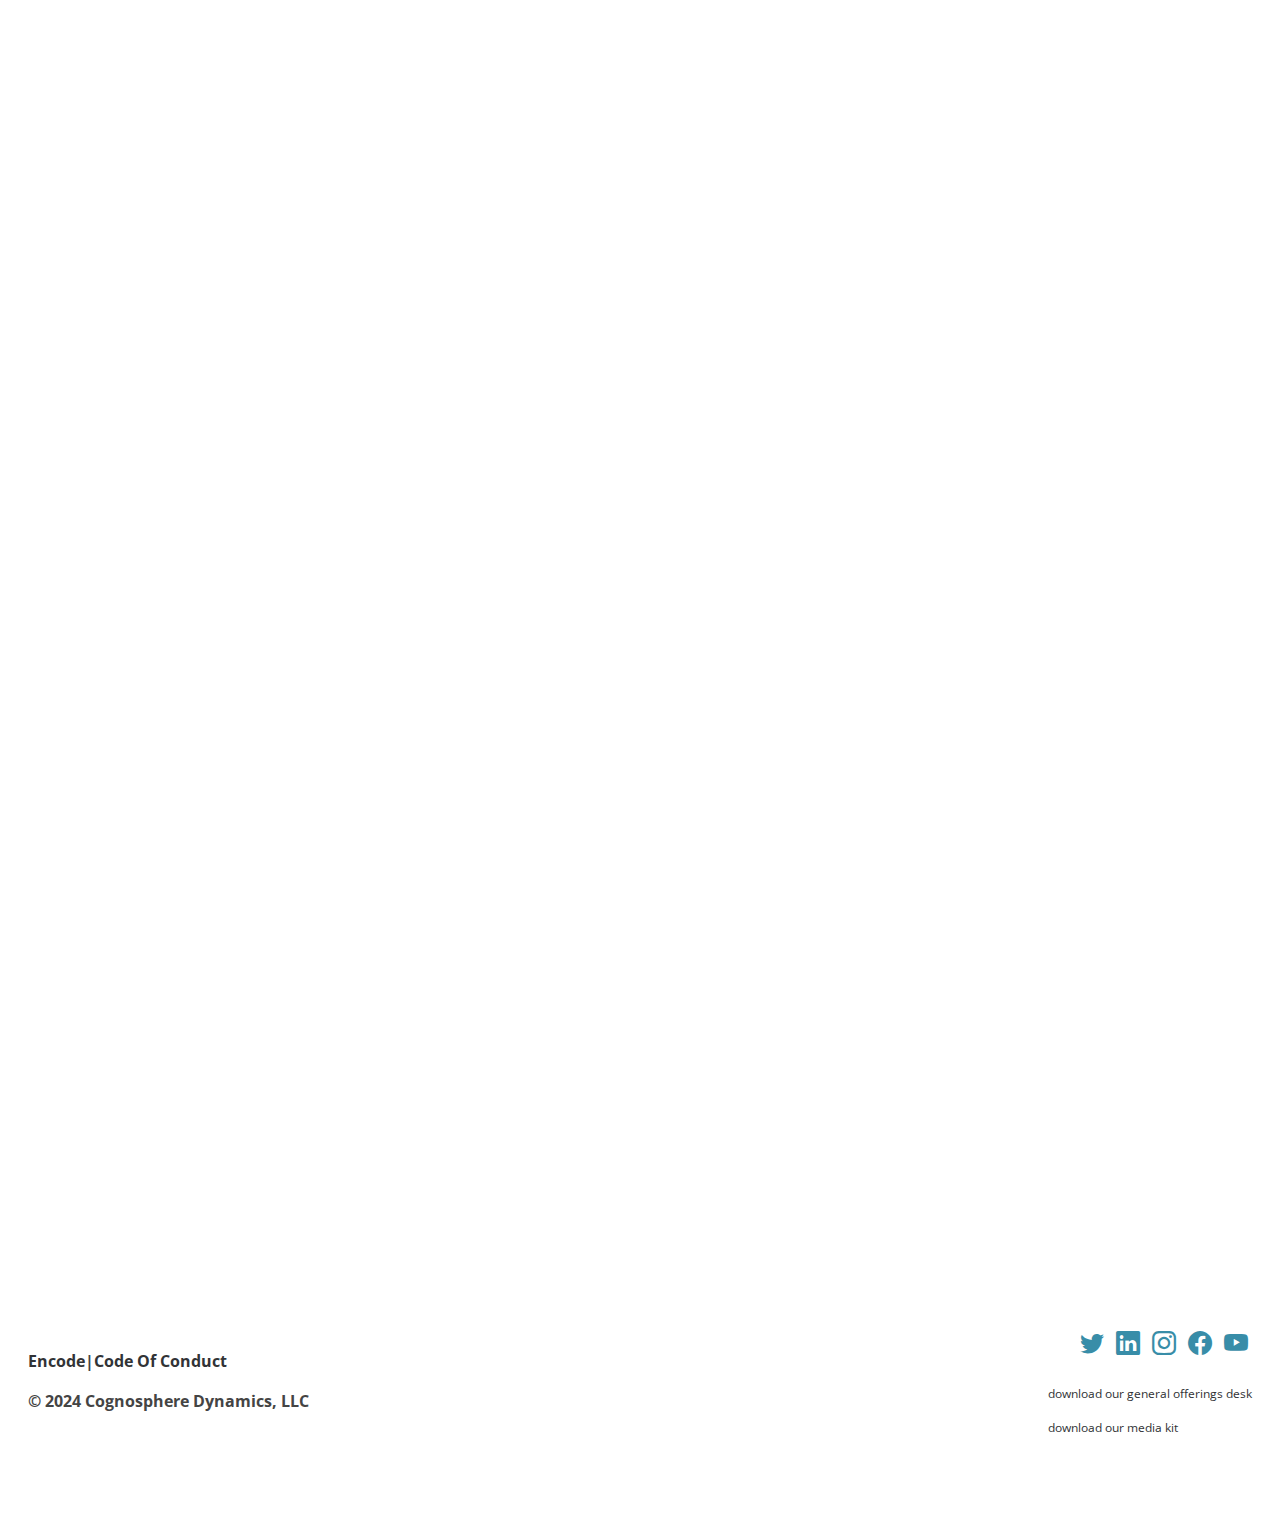
==== commit 2adb546d: "daily commits" ====
--- a/index.html
+++ b/index.html
@@ -67,6 +67,16 @@
       .register h1 {
         color: #388da8;
       }
+      .package-btn {
+        background-color: #388da8;
+        color: #fff;
+        border: none;
+        display: block;
+        padding: 10px;
+        border-radius: 5px;
+        cursor: pointer;
+        width: 100% !important;
+      }
     </style>
   </head>
 
@@ -132,39 +142,40 @@
     </section>
 
     <main id="main">
-      <div class="mt-5 pt-5">
+      <div
+        id="about-us-bottom"
+        class="d-flex justify-content-center align-items-center"
+      >
         <div
-          id="about-us-bottom"
-          class="d-flex justify-content-center align-items-center"
+          class="container dynamic-text-bottom text-center"
+          data-aos="fade-up"
         >
-          <div
-            class="container dynamic-text-bottom text-center"
-            data-aos="fade-up"
+          <hr class="mx-5 line line-one" />
+          <h3
+            id="dynamic-text-bottom"
+            class="fw-light"
+            style="line-height: 1.5"
           >
-            <hr class="mx-5 line line-one" />
-            <h3
-              id="dynamic-text-bottom"
-              class="fw-light"
-              style="line-height: 1.5"
-            >
-              <span>Encode'24</span> is the inaugural event in a series of
-              annual gatherings spearheaded by Cognosphere Dynamics LLC,
-              designed to unite leading minds in science, technology, and
-              entrepreneurship.This event serves as a platform for
-              innovation,collaboration, and knowledge exchange, bringing
-              together professionals from diverse fields to explore cutting-edge
-              technologies and their practical applications. With a focus on
-              solving real-world challenges and shaping the future of
-              entrepreneurship and technology, Encode'24 aims to empower
-              innovators and inspire transformative solutions that drive
-              societal progress, particularly within Africa and across the
-              globe.
-            </h3>
-            <hr class="mx-5 line line-two" />
-          </div>
+            <span>Encode'24</span> is the inaugural event in a series of annual
+            gatherings spearheaded by Cognosphere Dynamics LLC, designed to
+            unite leading minds in science, technology, and
+            entrepreneurship.This event serves as a platform for
+            innovation,collaboration, and knowledge exchange, bringing together
+            professionals from diverse fields to explore cutting-edge
+            technologies and their practical applications. With a focus on
+            solving real-world challenges and shaping the future of
+            entrepreneurship and technology, Encode'24 aims to empower
+            innovators and inspire transformative solutions that drive societal
+            progress, particularly within Africa and across the globe.
+          </h3>
+          <hr class="mx-5 line line-two" />
         </div>
       </div>
+
       <section id="team" class="team container">
+        <div class="section-title mb-3" data-aos="fade-up">
+          <h1 class="text-center mb-3">Team</h1>
+        </div>
         <div
           class="d-flex align-items-start justify-content-around flex-column flex-md-row"
         >
@@ -249,7 +260,7 @@
         <div
           class="d-flex align-items-start justify-content-around flex-column flex-md-row"
         >
-          <div class="member">
+          <div class="member" data-aos="fade-up">
             <div class="member" data-aos="zoom-in" data-aos-delay="200">
               <div class="pic pic1"></div>
               <div class="member-info">
@@ -357,7 +368,10 @@
       </section>
 
       <section id="gallery" class="gallery">
-        <div class="container">
+        <div class="section-title mb-3" data-aos="fade-up">
+          <h1 class="text-center mb-3">Gallery</h1>
+        </div>
+        <div class="container" data-aos="fade-up">
           <div
             class="d-flex align-items-center justify-content-around flex-column flex-md-row"
           >
@@ -447,257 +461,259 @@
         </div>
       </section>
 
-      <div class="mt-5 pt-5">
+      <div
+        id="about-us-bottom"
+        class="d-flex justify-content-center align-items-center"
+      >
         <div
-          id="about-us-bottom"
-          class="d-flex justify-content-center align-items-center"
+          class="container dynamic-text-bottom text-center"
+          data-aos="fade-up"
         >
+          <hr class="mx-5 line line-one" />
+          <h1 id="dynamic-text-bottom" class="mb-5">
+            Join us as a sponsor of Encode 2024 and help shape the future of
+            technology and entrepreneurship while gaining unparalleled exposure
+            and impact in the global innovation landscape.
+          </h1>
+
+          <a href="/packages.html" class="package-btn w-100"
+            >Explore Packages >>></a
+          >
+        </div>
+      </div>
+
+      <section id="clients" class="clients section container mt-5">
+        <div class="section-title mb-3" data-aos="fade-up">
+          <h1 class="text-center mb-3">Our Partners</h1>
+        </div>
+        <div class="container" data-aos="fade-up">
+          <div class="row">
+            <div class="col-xl-2 col-md-3 col-6 client-logo">
+              <img
+                src="assets/img/clients/client-1.png"
+                class="img-fluid"
+                alt=""
+              />
+            </div>
+            <!-- End Client Item -->
+
+            <div class="col-xl-2 col-md-3 col-6 client-logo">
+              <img
+                src="assets/img/clients/client-2.png"
+                class="img-fluid"
+                alt=""
+              />
+            </div>
+            <!-- End Client Item -->
+
+            <div class="col-xl-2 col-md-3 col-6 client-logo">
+              <img
+                src="assets/img/clients/client-3.png"
+                class="img-fluid"
+                alt=""
+              />
+            </div>
+            <!-- End Client Item -->
+
+            <div class="col-xl-2 col-md-3 col-6 client-logo">
+              <img
+                src="assets/img/clients/client-4.png"
+                class="img-fluid"
+                alt=""
+              />
+            </div>
+            <!-- End Client Item -->
+
+            <div class="col-xl-2 col-md-3 col-6 client-logo">
+              <img
+                src="assets/img/clients/client-5.png"
+                class="img-fluid"
+                alt=""
+              />
+            </div>
+            <!-- End Client Item -->
+
+            <div class="col-xl-2 col-md-3 col-6 client-logo">
+              <img
+                src="assets/img/clients/client-6.png"
+                class="img-fluid"
+                alt=""
+              />
+            </div>
+            <!-- End Client Item -->
+            <div class="col-xl-2 col-md-3 col-6 client-logo">
+              <img
+                src="assets/img/clients/client-1.png"
+                class="img-fluid"
+                alt=""
+              />
+            </div>
+            <!-- End Client Item -->
+
+            <div class="col-xl-2 col-md-3 col-6 client-logo">
+              <img
+                src="assets/img/clients/client-2.png"
+                class="img-fluid"
+                alt=""
+              />
+            </div>
+            <!-- End Client Item -->
+
+            <div class="col-xl-2 col-md-3 col-6 client-logo">
+              <img
+                src="assets/img/clients/client-3.png"
+                class="img-fluid"
+                alt=""
+              />
+            </div>
+            <!-- End Client Item -->
+
+            <div class="col-xl-2 col-md-3 col-6 client-logo">
+              <img
+                src="assets/img/clients/client-4.png"
+                class="img-fluid"
+                alt=""
+              />
+            </div>
+            <!-- End Client Item -->
+
+            <div class="col-xl-2 col-md-3 col-6 client-logo">
+              <img
+                src="assets/img/clients/client-5.png"
+                class="img-fluid"
+                alt=""
+              />
+            </div>
+            <!-- End Client Item -->
+
+            <div class="col-xl-2 col-md-3 col-6 client-logo">
+              <img
+                src="assets/img/clients/client-6.png"
+                class="img-fluid"
+                alt=""
+              />
+            </div>
+            <!-- End Client Item -->
+            <div class="col-xl-2 col-md-3 col-6 client-logo">
+              <img
+                src="assets/img/clients/client-1.png"
+                class="img-fluid"
+                alt=""
+              />
+            </div>
+            <!-- End Client Item -->
+
+            <div class="col-xl-2 col-md-3 col-6 client-logo">
+              <img
+                src="assets/img/clients/client-2.png"
+                class="img-fluid"
+                alt=""
+              />
+            </div>
+            <!-- End Client Item -->
+
+            <div class="col-xl-2 col-md-3 col-6 client-logo">
+              <img
+                src="assets/img/clients/client-3.png"
+                class="img-fluid"
+                alt=""
+              />
+            </div>
+            <!-- End Client Item -->
+
+            <div class="col-xl-2 col-md-3 col-6 client-logo">
+              <img
+                src="assets/img/clients/client-4.png"
+                class="img-fluid"
+                alt=""
+              />
+            </div>
+            <!-- End Client Item -->
+
+            <div class="col-xl-2 col-md-3 col-6 client-logo">
+              <img
+                src="assets/img/clients/client-5.png"
+                class="img-fluid"
+                alt=""
+              />
+            </div>
+            <!-- End Client Item -->
+
+            <div class="col-xl-2 col-md-3 col-6 client-logo">
+              <img
+                src="assets/img/clients/client-6.png"
+                class="img-fluid"
+                alt=""
+              />
+            </div>
+            <!-- End Client Item -->
+            <div class="col-xl-2 col-md-3 col-6 client-logo">
+              <img
+                src="assets/img/clients/client-1.png"
+                class="img-fluid"
+                alt=""
+              />
+            </div>
+            <!-- End Client Item -->
+
+            <div class="col-xl-2 col-md-3 col-6 client-logo">
+              <img
+                src="assets/img/clients/client-2.png"
+                class="img-fluid"
+                alt=""
+              />
+            </div>
+            <!-- End Client Item -->
+
+            <div class="col-xl-2 col-md-3 col-6 client-logo">
+              <img
+                src="assets/img/clients/client-3.png"
+                class="img-fluid"
+                alt=""
+              />
+            </div>
+            <!-- End Client Item -->
+
+            <div class="col-xl-2 col-md-3 col-6 client-logo">
+              <img
+                src="assets/img/clients/client-4.png"
+                class="img-fluid"
+                alt=""
+              />
+            </div>
+            <!-- End Client Item -->
+
+            <div class="col-xl-2 col-md-3 col-6 client-logo">
+              <img
+                src="assets/img/clients/client-5.png"
+                class="img-fluid"
+                alt=""
+              />
+            </div>
+            <!-- End Client Item -->
+
+            <div class="col-xl-2 col-md-3 col-6 client-logo">
+              <img
+                src="assets/img/clients/client-6.png"
+                class="img-fluid"
+                alt=""
+              />
+            </div>
+            <!-- End Client Item -->
+          </div>
+        </div>
+      </section>
+
+      <section>
+        <div class="mt-5">
+          <div class="section-title mb-3" data-aos="fade-up">
+            <h1 class="text-center mb-3">I will Attend</h1>
+          </div>
           <div
-            class="container dynamic-text-bottom text-center"
+            class="container d-flex justify-content-center align-items-center register"
             data-aos="fade-up"
           >
-            <hr class="mx-5 line line-one" />
-            <h1 id="dynamic-text-bottom">
-              Join us as a sponsor of Encode 2024 and help shape the future of
-              technology and entrepreneurship while gaining unparalleled
-              exposure and impact in the global innovation landscape.
-            </h1>
-            <a href="/packages.html" class="btn btn-get-started"
-              >Explore Packages >>></a
-            >
-            <hr class="mx-5 line line-two" />
-          </div>
-        </div>
-      </div>
-
-      <section id="clients" class="clients section container">
-        <div class="container" data-aos="fade-up">
-          <div class="row">
-            <div class="col-xl-2 col-md-3 col-6 client-logo">
-              <img
-                src="assets/img/clients/client-1.png"
-                class="img-fluid"
-                alt=""
-              />
-            </div>
-            <!-- End Client Item -->
-
-            <div class="col-xl-2 col-md-3 col-6 client-logo">
-              <img
-                src="assets/img/clients/client-2.png"
-                class="img-fluid"
-                alt=""
-              />
-            </div>
-            <!-- End Client Item -->
-
-            <div class="col-xl-2 col-md-3 col-6 client-logo">
-              <img
-                src="assets/img/clients/client-3.png"
-                class="img-fluid"
-                alt=""
-              />
-            </div>
-            <!-- End Client Item -->
-
-            <div class="col-xl-2 col-md-3 col-6 client-logo">
-              <img
-                src="assets/img/clients/client-4.png"
-                class="img-fluid"
-                alt=""
-              />
-            </div>
-            <!-- End Client Item -->
-
-            <div class="col-xl-2 col-md-3 col-6 client-logo">
-              <img
-                src="assets/img/clients/client-5.png"
-                class="img-fluid"
-                alt=""
-              />
-            </div>
-            <!-- End Client Item -->
-
-            <div class="col-xl-2 col-md-3 col-6 client-logo">
-              <img
-                src="assets/img/clients/client-6.png"
-                class="img-fluid"
-                alt=""
-              />
-            </div>
-            <!-- End Client Item -->
-            <div class="col-xl-2 col-md-3 col-6 client-logo">
-              <img
-                src="assets/img/clients/client-1.png"
-                class="img-fluid"
-                alt=""
-              />
-            </div>
-            <!-- End Client Item -->
-
-            <div class="col-xl-2 col-md-3 col-6 client-logo">
-              <img
-                src="assets/img/clients/client-2.png"
-                class="img-fluid"
-                alt=""
-              />
-            </div>
-            <!-- End Client Item -->
-
-            <div class="col-xl-2 col-md-3 col-6 client-logo">
-              <img
-                src="assets/img/clients/client-3.png"
-                class="img-fluid"
-                alt=""
-              />
-            </div>
-            <!-- End Client Item -->
-
-            <div class="col-xl-2 col-md-3 col-6 client-logo">
-              <img
-                src="assets/img/clients/client-4.png"
-                class="img-fluid"
-                alt=""
-              />
-            </div>
-            <!-- End Client Item -->
-
-            <div class="col-xl-2 col-md-3 col-6 client-logo">
-              <img
-                src="assets/img/clients/client-5.png"
-                class="img-fluid"
-                alt=""
-              />
-            </div>
-            <!-- End Client Item -->
-
-            <div class="col-xl-2 col-md-3 col-6 client-logo">
-              <img
-                src="assets/img/clients/client-6.png"
-                class="img-fluid"
-                alt=""
-              />
-            </div>
-            <!-- End Client Item -->
-            <div class="col-xl-2 col-md-3 col-6 client-logo">
-              <img
-                src="assets/img/clients/client-1.png"
-                class="img-fluid"
-                alt=""
-              />
-            </div>
-            <!-- End Client Item -->
-
-            <div class="col-xl-2 col-md-3 col-6 client-logo">
-              <img
-                src="assets/img/clients/client-2.png"
-                class="img-fluid"
-                alt=""
-              />
-            </div>
-            <!-- End Client Item -->
-
-            <div class="col-xl-2 col-md-3 col-6 client-logo">
-              <img
-                src="assets/img/clients/client-3.png"
-                class="img-fluid"
-                alt=""
-              />
-            </div>
-            <!-- End Client Item -->
-
-            <div class="col-xl-2 col-md-3 col-6 client-logo">
-              <img
-                src="assets/img/clients/client-4.png"
-                class="img-fluid"
-                alt=""
-              />
-            </div>
-            <!-- End Client Item -->
-
-            <div class="col-xl-2 col-md-3 col-6 client-logo">
-              <img
-                src="assets/img/clients/client-5.png"
-                class="img-fluid"
-                alt=""
-              />
-            </div>
-            <!-- End Client Item -->
-
-            <div class="col-xl-2 col-md-3 col-6 client-logo">
-              <img
-                src="assets/img/clients/client-6.png"
-                class="img-fluid"
-                alt=""
-              />
-            </div>
-            <!-- End Client Item -->
-            <div class="col-xl-2 col-md-3 col-6 client-logo">
-              <img
-                src="assets/img/clients/client-1.png"
-                class="img-fluid"
-                alt=""
-              />
-            </div>
-            <!-- End Client Item -->
-
-            <div class="col-xl-2 col-md-3 col-6 client-logo">
-              <img
-                src="assets/img/clients/client-2.png"
-                class="img-fluid"
-                alt=""
-              />
-            </div>
-            <!-- End Client Item -->
-
-            <div class="col-xl-2 col-md-3 col-6 client-logo">
-              <img
-                src="assets/img/clients/client-3.png"
-                class="img-fluid"
-                alt=""
-              />
-            </div>
-            <!-- End Client Item -->
-
-            <div class="col-xl-2 col-md-3 col-6 client-logo">
-              <img
-                src="assets/img/clients/client-4.png"
-                class="img-fluid"
-                alt=""
-              />
-            </div>
-            <!-- End Client Item -->
-
-            <div class="col-xl-2 col-md-3 col-6 client-logo">
-              <img
-                src="assets/img/clients/client-5.png"
-                class="img-fluid"
-                alt=""
-              />
-            </div>
-            <!-- End Client Item -->
-
-            <div class="col-xl-2 col-md-3 col-6 client-logo">
-              <img
-                src="assets/img/clients/client-6.png"
-                class="img-fluid"
-                alt=""
-              />
-            </div>
-            <!-- End Client Item -->
-          </div>
-
-          <div class="row gy-4 mt-5"></div>
-        </div>
-      </section>
-
-      <section>
-        <div class="mt-5 pt-5">
-          <div
-            class="container d-flex justify-content-center align-items-center register"
-          >
             <form action="/attendee" class="w-100">
-              <h1 class="text-left mb-3">I will attend</h1>
               <input
                 type="text"
                 name="fullname"
--- a/assets/css/style.css
+++ b/assets/css/style.css
@@ -141,7 +141,7 @@
   }
 }
 
-#main{
+#main {
   min-height: calc(100vh - 300px);
 }
 
@@ -635,7 +635,7 @@
 .section-title h1 {
   margin: 0;
   margin: 0;
-  font-size: 4rem;
+  font-size: clamp(1.75rem, 10vw, 3.5rem);
   font-weight: 700;
   font-family: "Poppins", sans-serif;
   color: var(--accent-color);
@@ -718,7 +718,6 @@
 
 #dynamic-text {
   position: relative;
-  text-align: center;
 }
 
 #dynamic-text::before,
@@ -754,16 +753,16 @@
 
 /* bottom one */
 #about-us-bottom {
-  height: 65dvh;
   position: relative;
+  text-align: left;
 }
 
 #about-us-bottom h1 {
-  font-size: 3rem;
+  font-size: clamp(1.5rem, 2.5vw, 3rem);
 }
 hr.line {
   border: 1px solid var(--accent-color);
-  margin: 7rem 0;
+  margin: 2em 0;
   left: 0;
   opacity: 1 !important;
 }
@@ -927,7 +926,9 @@
 --------------------------------------------------------------*/
 .clients {
   padding: 20px 0;
-
+}
+.clients h1 {
+  color: var(--accent-color);
 }
 
 .clients .client-logo {
@@ -936,19 +937,17 @@
   align-items: center;
   border-width: 1px 0 0 1px;
   overflow: hidden;
-  border: 1px solid #dee2e6;
+  border: none;
   padding: 20px 0;
-  opacity: .75;
+  opacity: 0.75;
   transition: all 0.3s ease-in;
 }
-
 
 .clients .client-logo:hover {
   box-shadow: 0 1rem 3rem rgba(0, 0, 0, 0.175);
   border: 0;
   opacity: 1;
 }
-
 
 .clients .client-logo img {
   padding: 20px 40px;
@@ -1204,7 +1203,6 @@
 }
 
 .team .member {
-  text-align: center;
   width: 300px;
 }
 
@@ -1235,7 +1233,7 @@
 }
 
 .team .member .member-info h1 {
-  font-size: 4rem;
+  font-size: clamp(1.75rem, 3vw, 3.5rem);
 }
 
 .team .member .member-info .matrix {
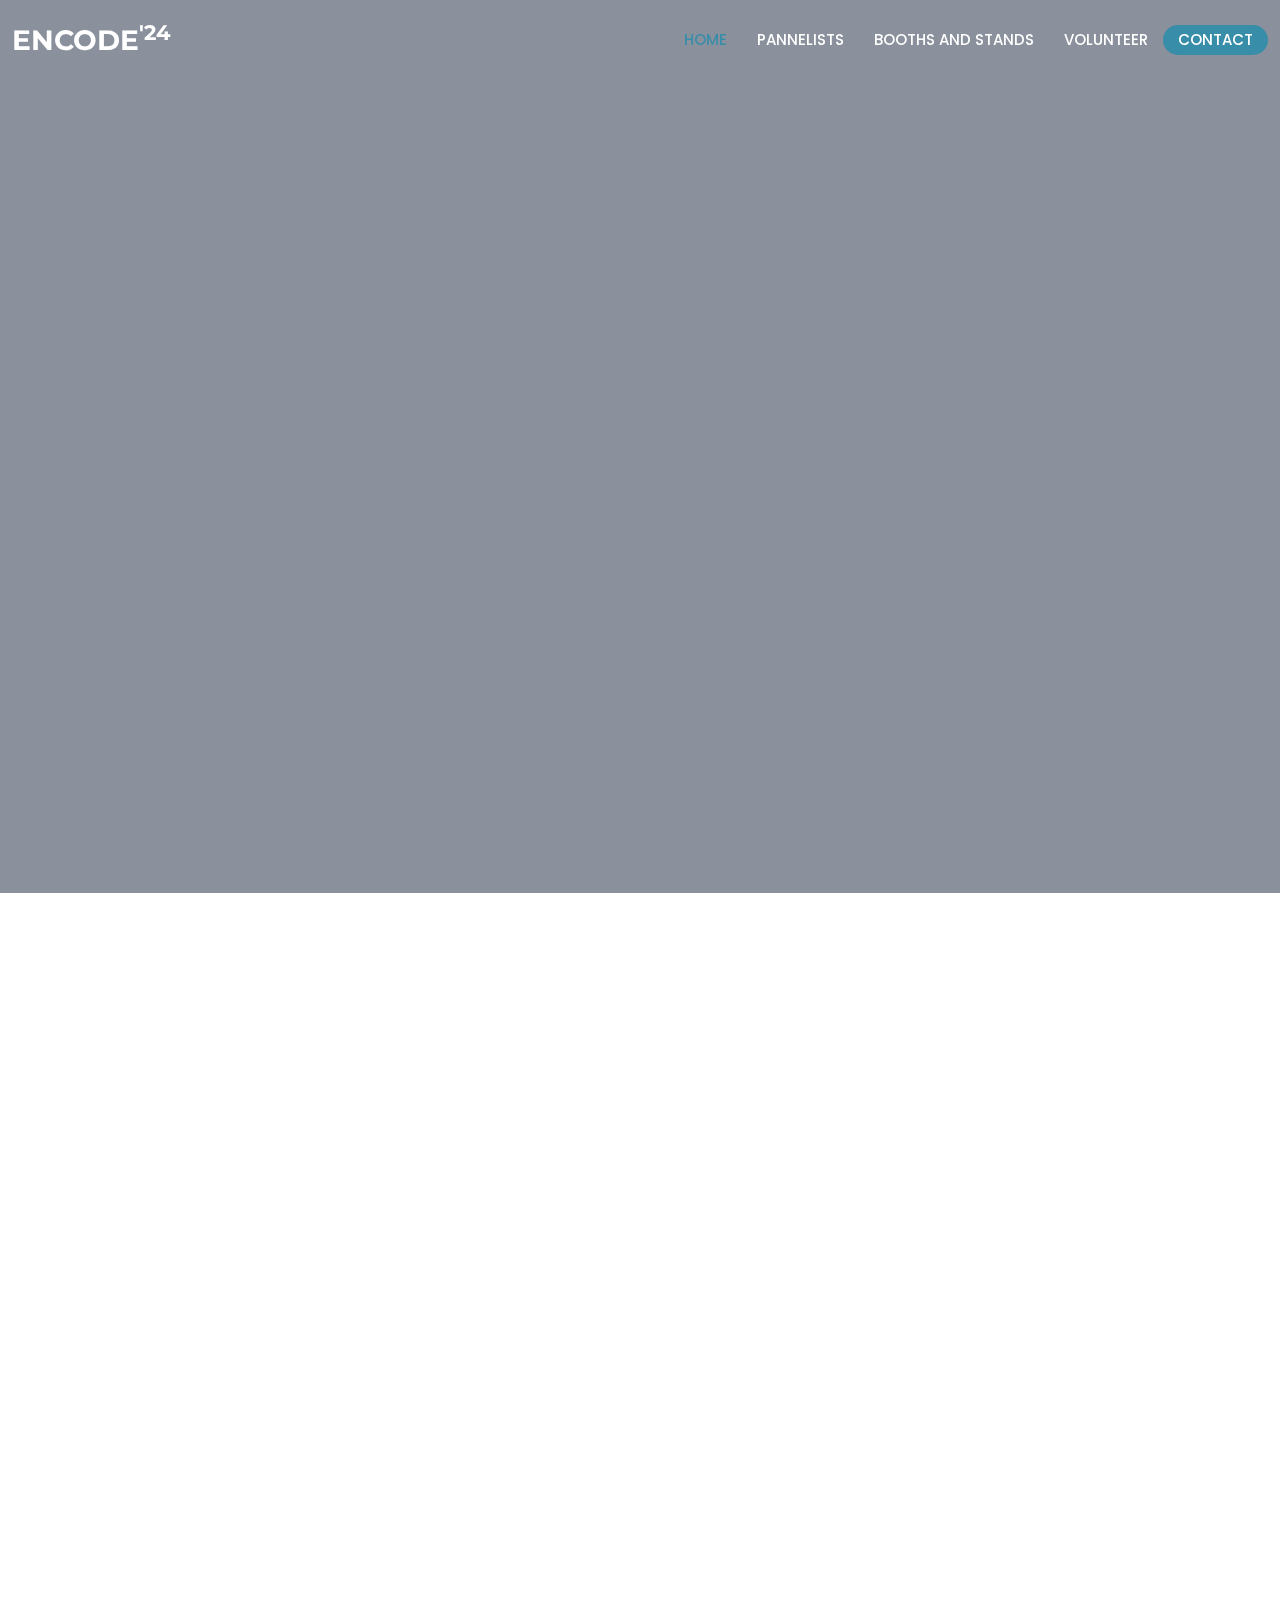
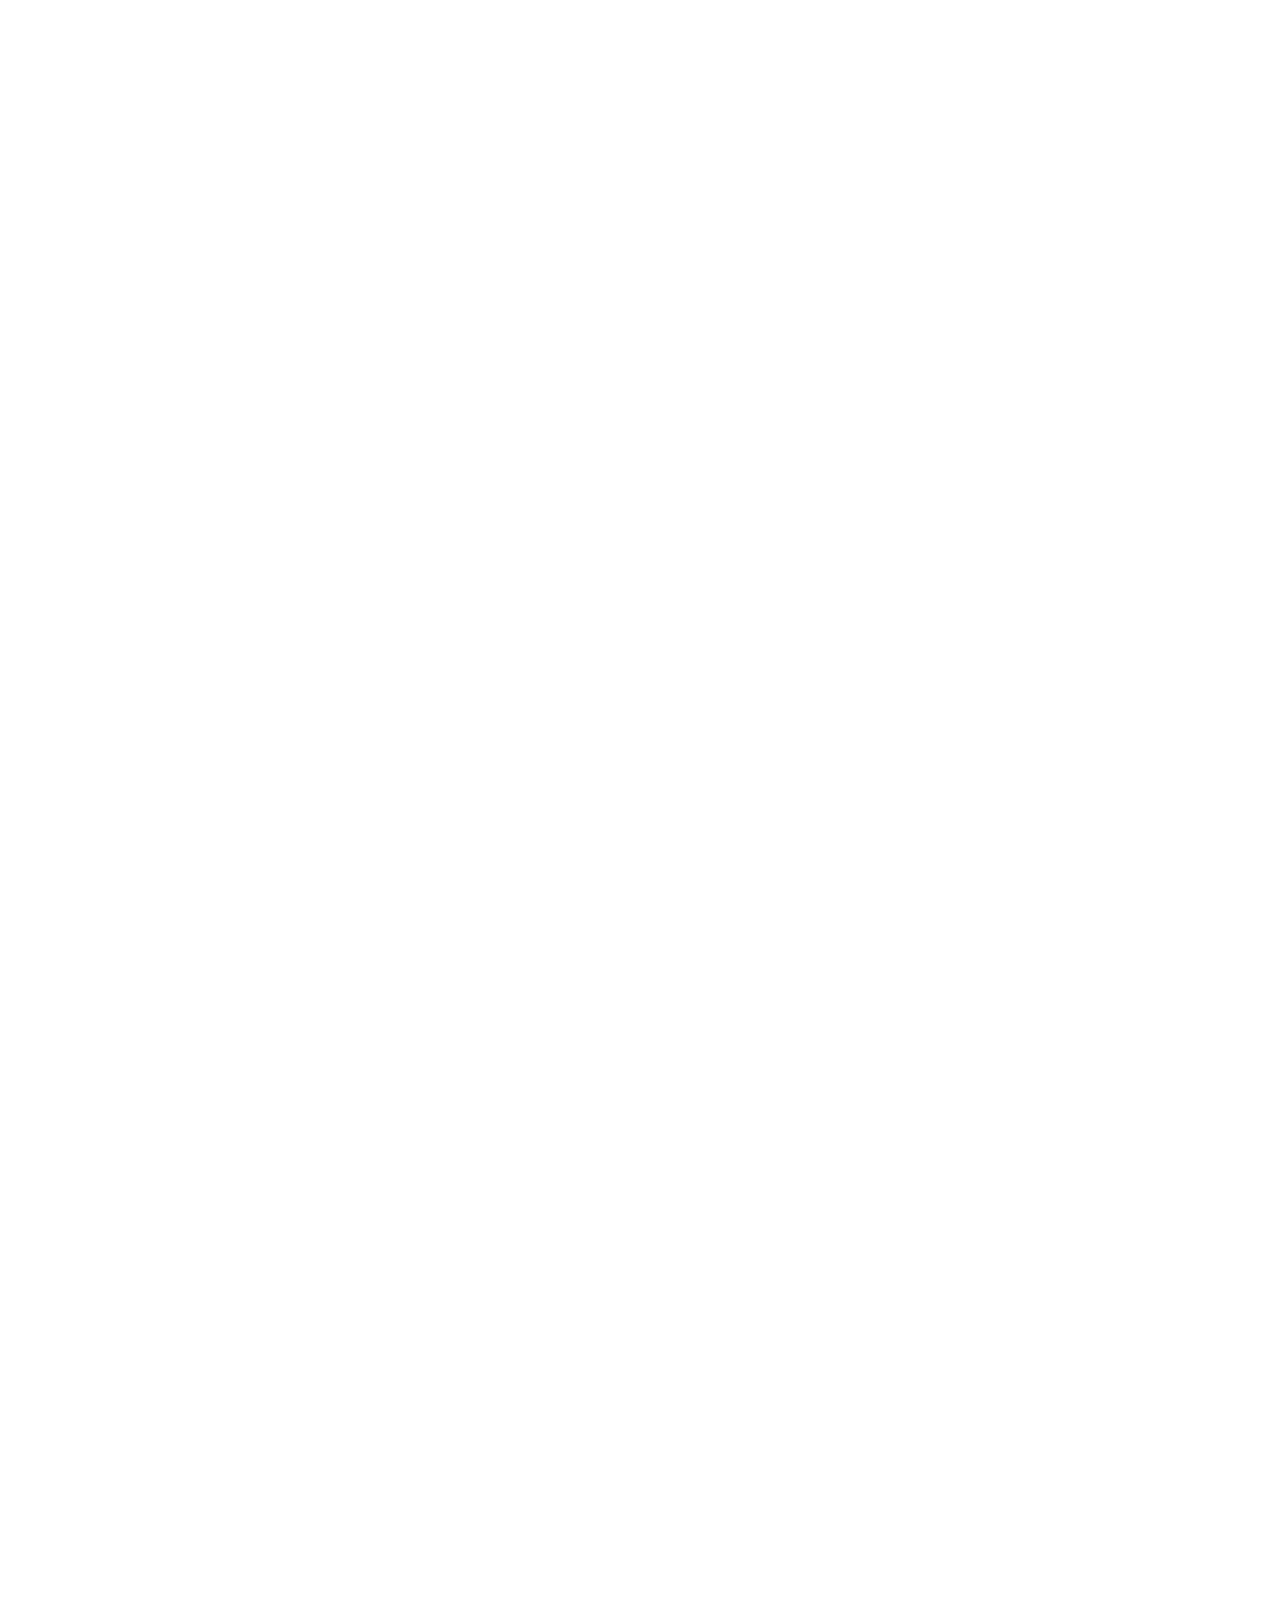
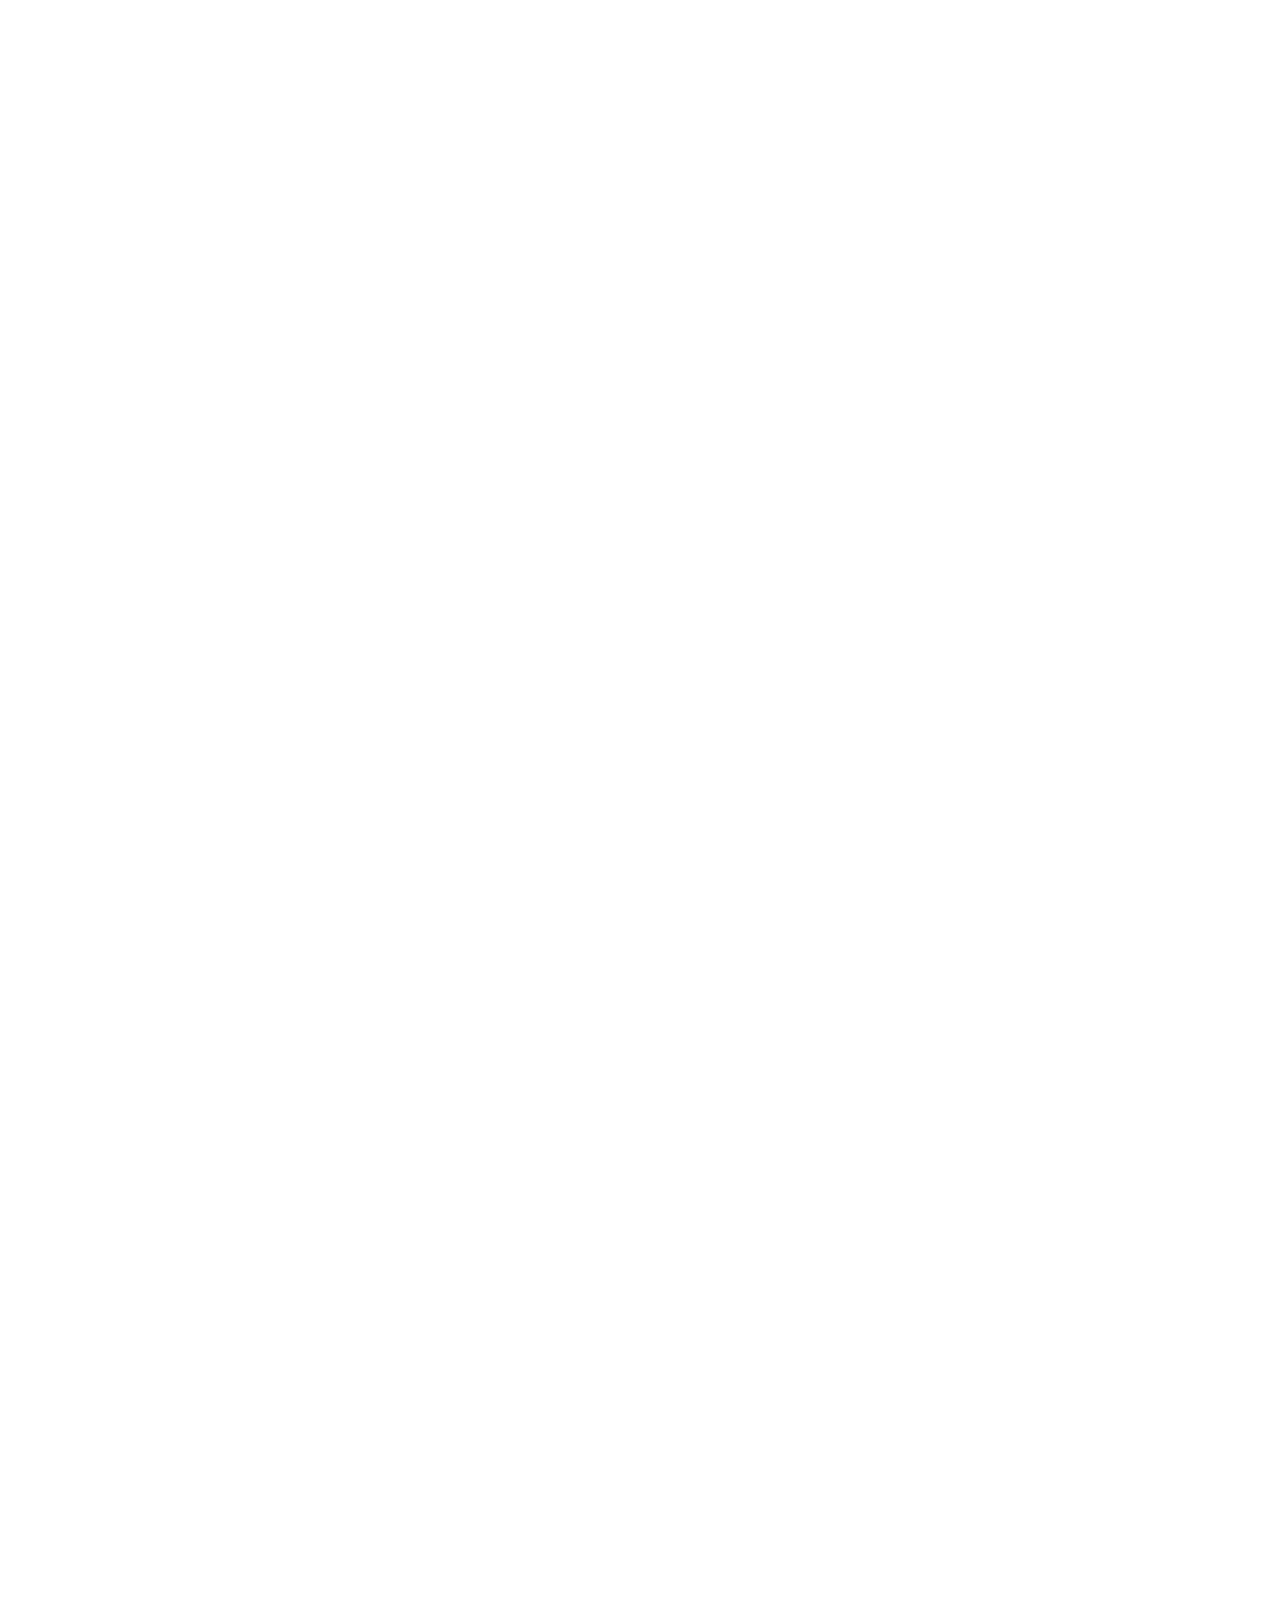
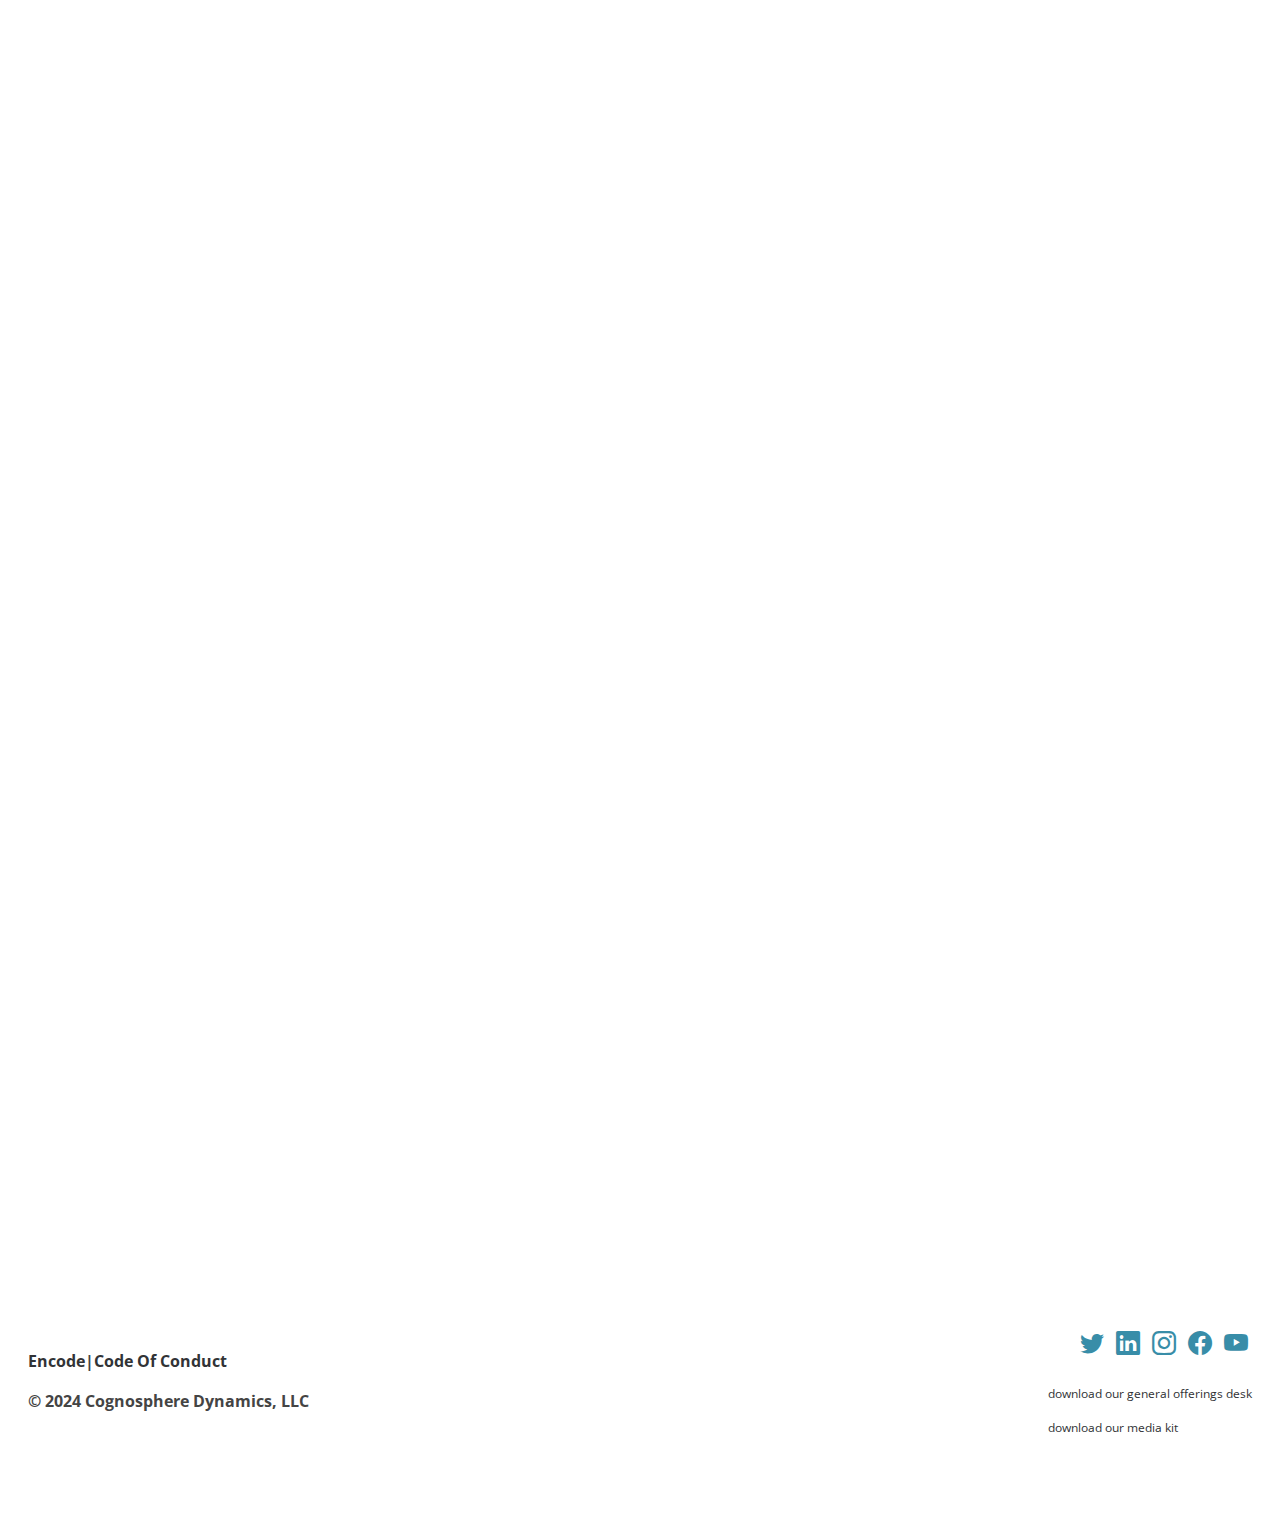
==== commit e3045a02: "daily commit" ====
--- a/index.html
+++ b/index.html
@@ -343,10 +343,11 @@
           <div class="section-title mb-3" data-aos="fade-up">
             <h1 class="text-center mb-3">Global ad solutions</h1>
           </div>
-          <div class="row content mt-5">
+          <div class="row content mt-5" data-aos="fade-up">
             <div
               class="col-12 col-md-6 order-1 order-md-2"
-              data-aos="fade-left"
+              data-aos="fade"
+              data-aos-delay="500"
             >
               <img src="assets/img/Capture.PNG" class="img-fluid" alt="" />
             </div>
--- a/assets/css/style.css
+++ b/assets/css/style.css
@@ -178,6 +178,7 @@
   color: var(--background-color);
   text-decoration: none;
 }
+
 #header.header-scrolled .logo h1 a,
 #header.header-scrolled .logo h1 a:hover {
   color: var(--heading-color);
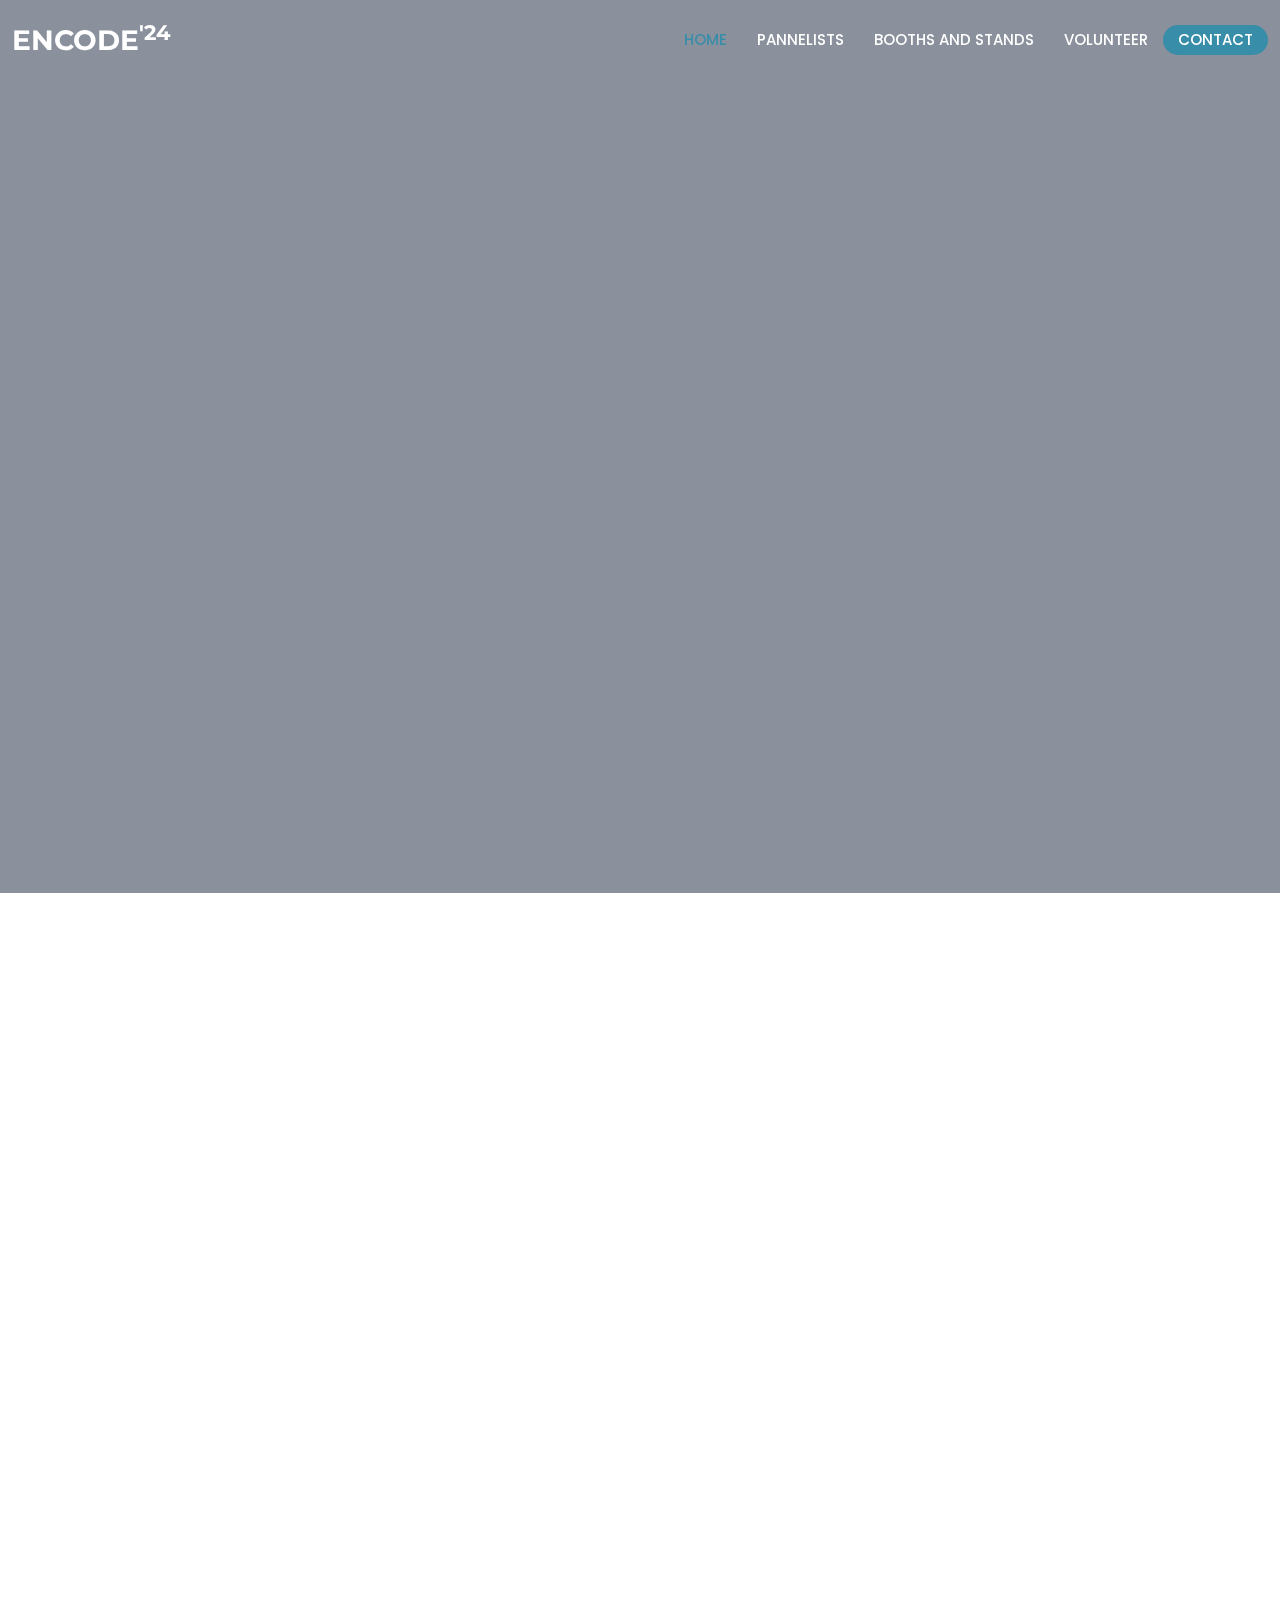
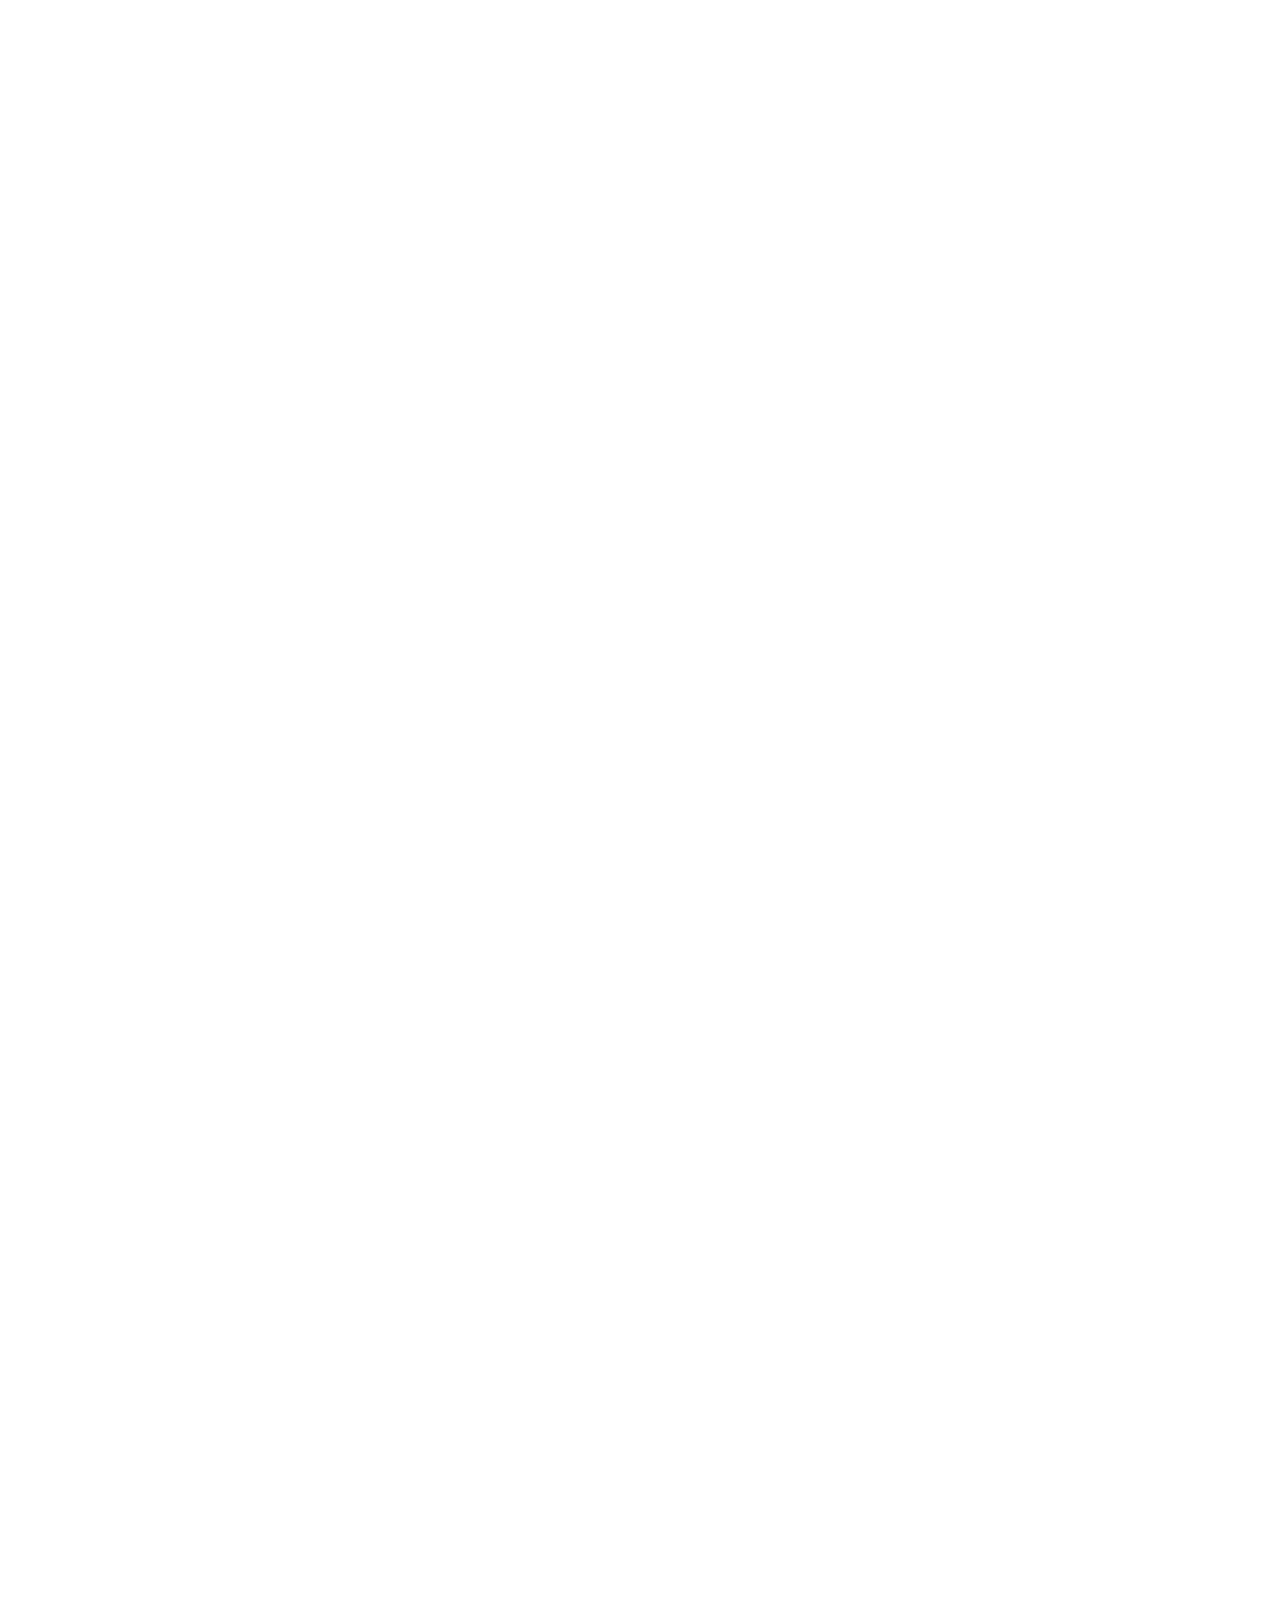
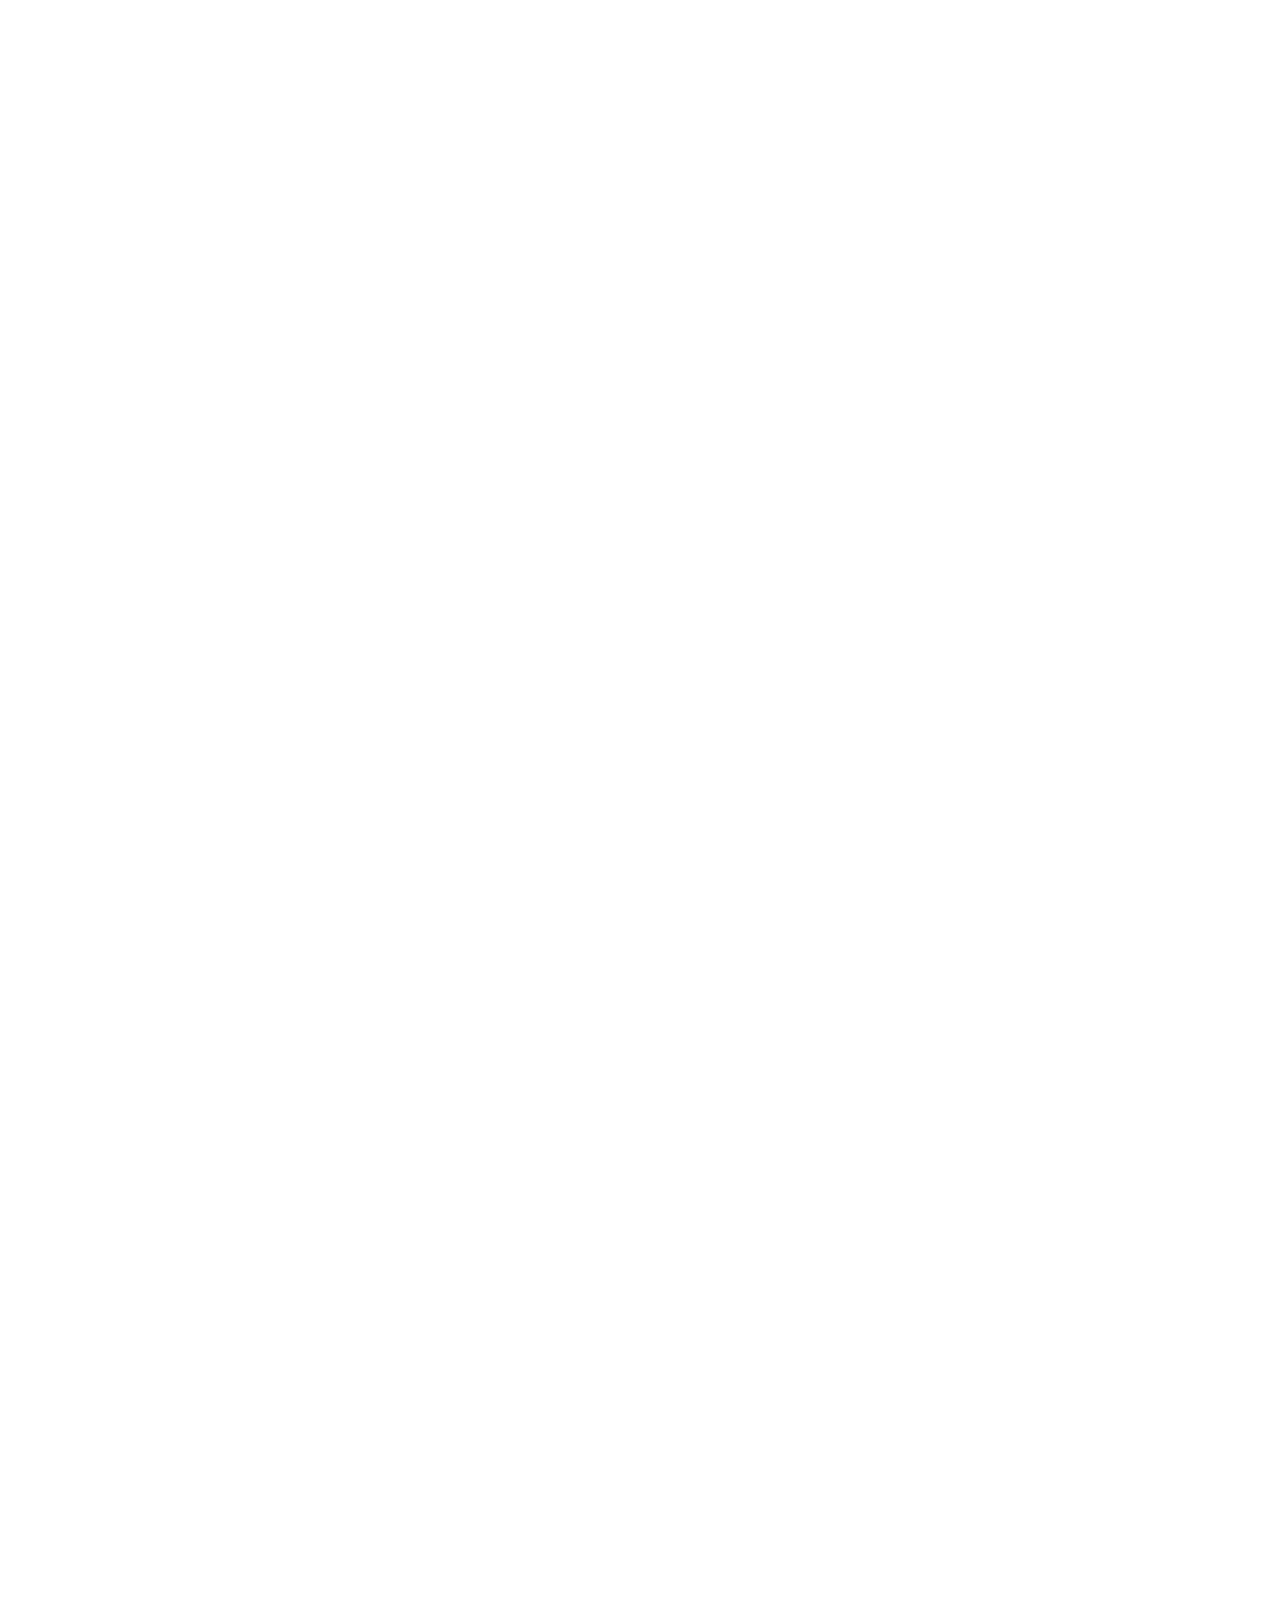
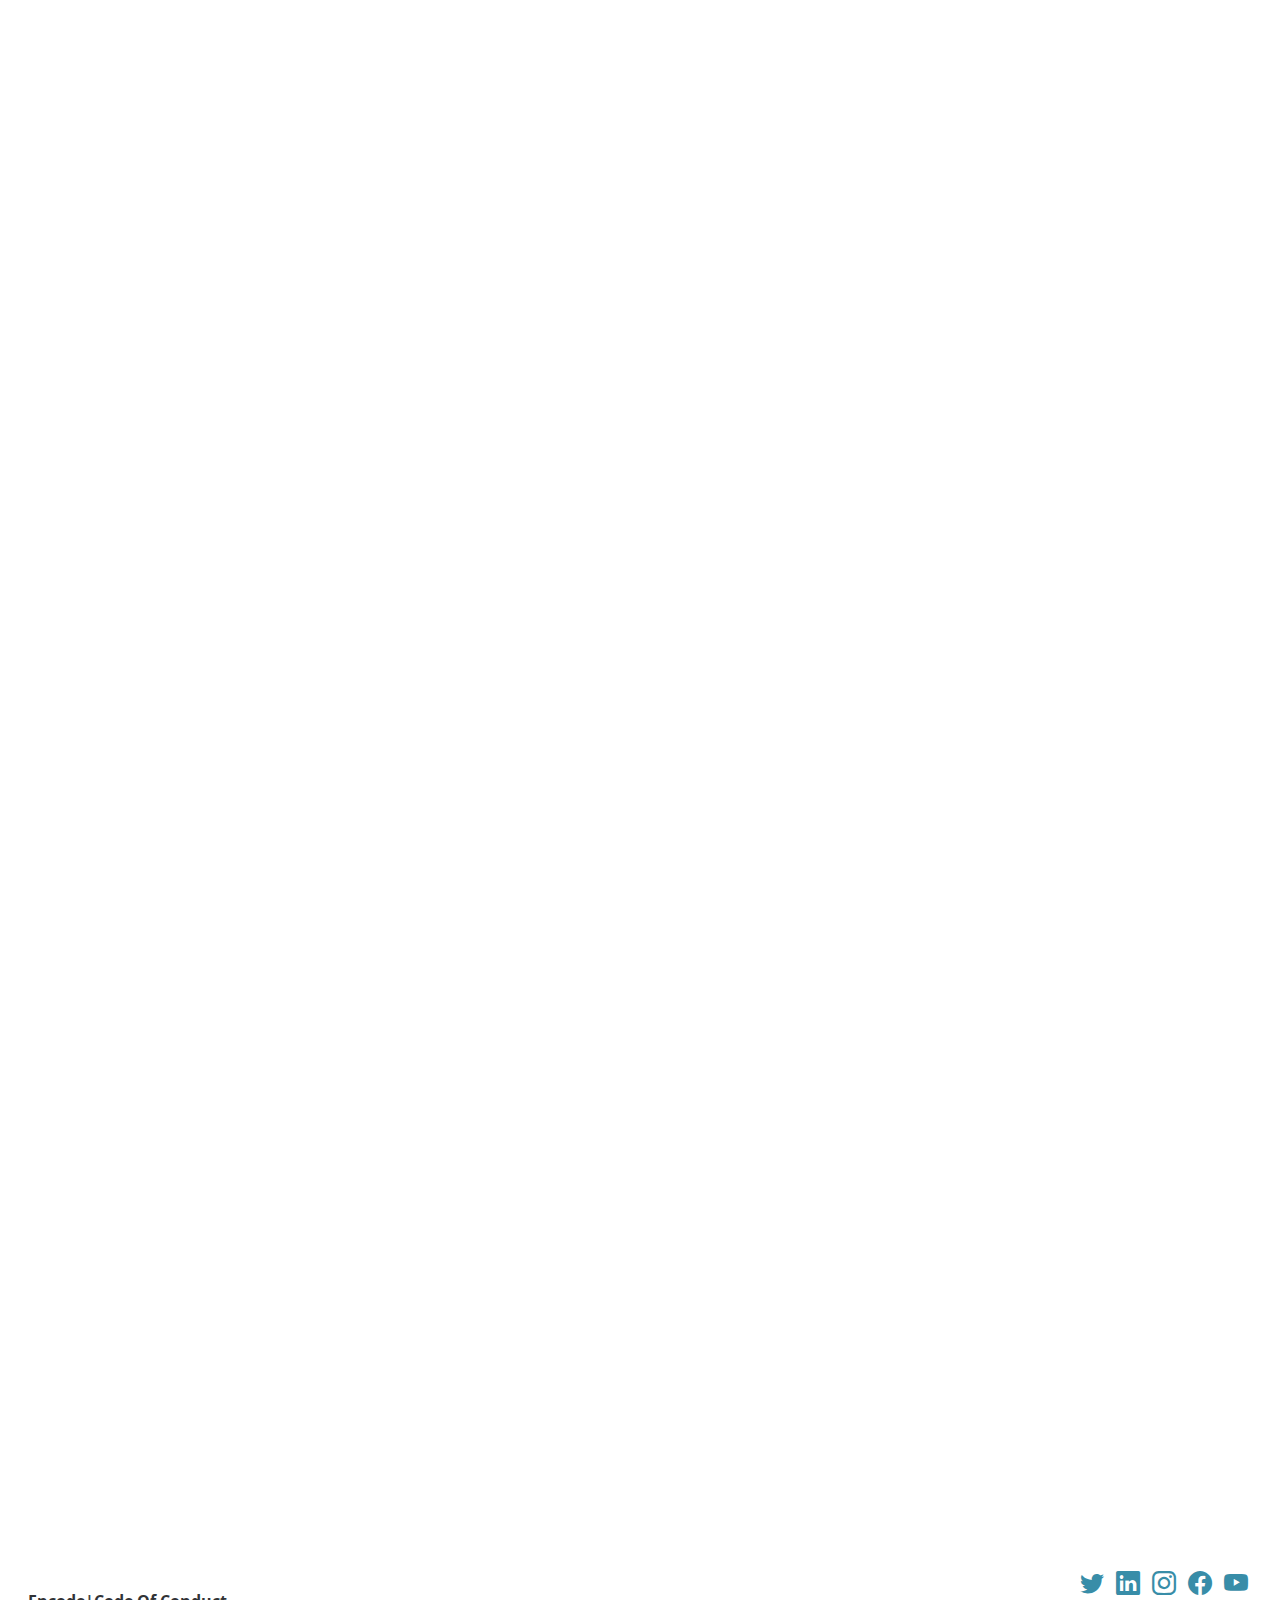
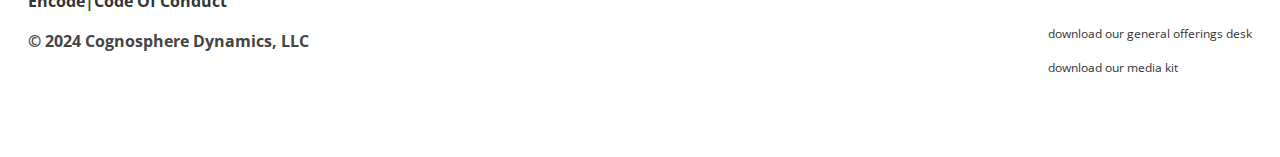
==== commit a2205b42: "daily commit" ====
--- a/index.html
+++ b/index.html
@@ -142,9 +142,9 @@
     </section>
 
     <main id="main">
-      <div
+      <section
         id="about-us-bottom"
-        class="d-flex justify-content-center align-items-center"
+        class="d-flex justify-content-center align-items-center section"
       >
         <div
           class="container dynamic-text-bottom text-center"
@@ -170,7 +170,7 @@
           </h3>
           <hr class="mx-5 line line-two" />
         </div>
-      </div>
+      </section>
 
       <section id="team" class="team container">
         <div class="section-title mb-3" data-aos="fade-up">
@@ -462,9 +462,9 @@
         </div>
       </section>
 
-      <div
+      <section
         id="about-us-bottom"
-        class="d-flex justify-content-center align-items-center"
+        class="d-flex justify-content-center align-items-center section"
       >
         <div
           class="container dynamic-text-bottom text-center"
@@ -481,7 +481,7 @@
             >Explore Packages >>></a
           >
         </div>
-      </div>
+      </section>
 
       <section id="clients" class="clients section container mt-5">
         <div class="section-title mb-3" data-aos="fade-up">
--- a/assets/css/style.css
+++ b/assets/css/style.css
@@ -708,58 +708,18 @@
 # About
 --------------------------------------------------------------*/
 
-#about-us {
-  height: 100dvh;
-}
-
-#dynamic-text span {
-  display: block;
-  /* line-height: 0.5; */
-}
-
-#dynamic-text {
-  position: relative;
-}
-
-#dynamic-text::before,
-#dynamic-text::after {
-  content: "";
-  width: 0;
-  height: 0.25rem;
-  display: inline-block;
-  background: var(--accent-color);
-  transform: translateX(-50%);
-  transition: width 2s ease-out;
-}
-
-#dynamic-text::before {
-  position: absolute;
-  top: -3rem;
-}
-
-#dynamic-text::after {
-  position: absolute;
-  bottom: 0;
-}
-
-#dynamic-text.animate::before {
-  width: 100%;
-  transition-delay: 0.5s;
-}
-
-#dynamic-text.animate::after {
-  width: 100%;
-  transition-delay: 1s;
-}
-
 /* bottom one */
 #about-us-bottom {
-  position: relative;
   text-align: left;
 }
 
 #about-us-bottom h1 {
   font-size: clamp(1.5rem, 2.5vw, 3rem);
+}
+
+#about-us-bottom span {
+  color: var(--accent-color);
+  font-weight: bold !important;
 }
 hr.line {
   border: 1px solid var(--accent-color);
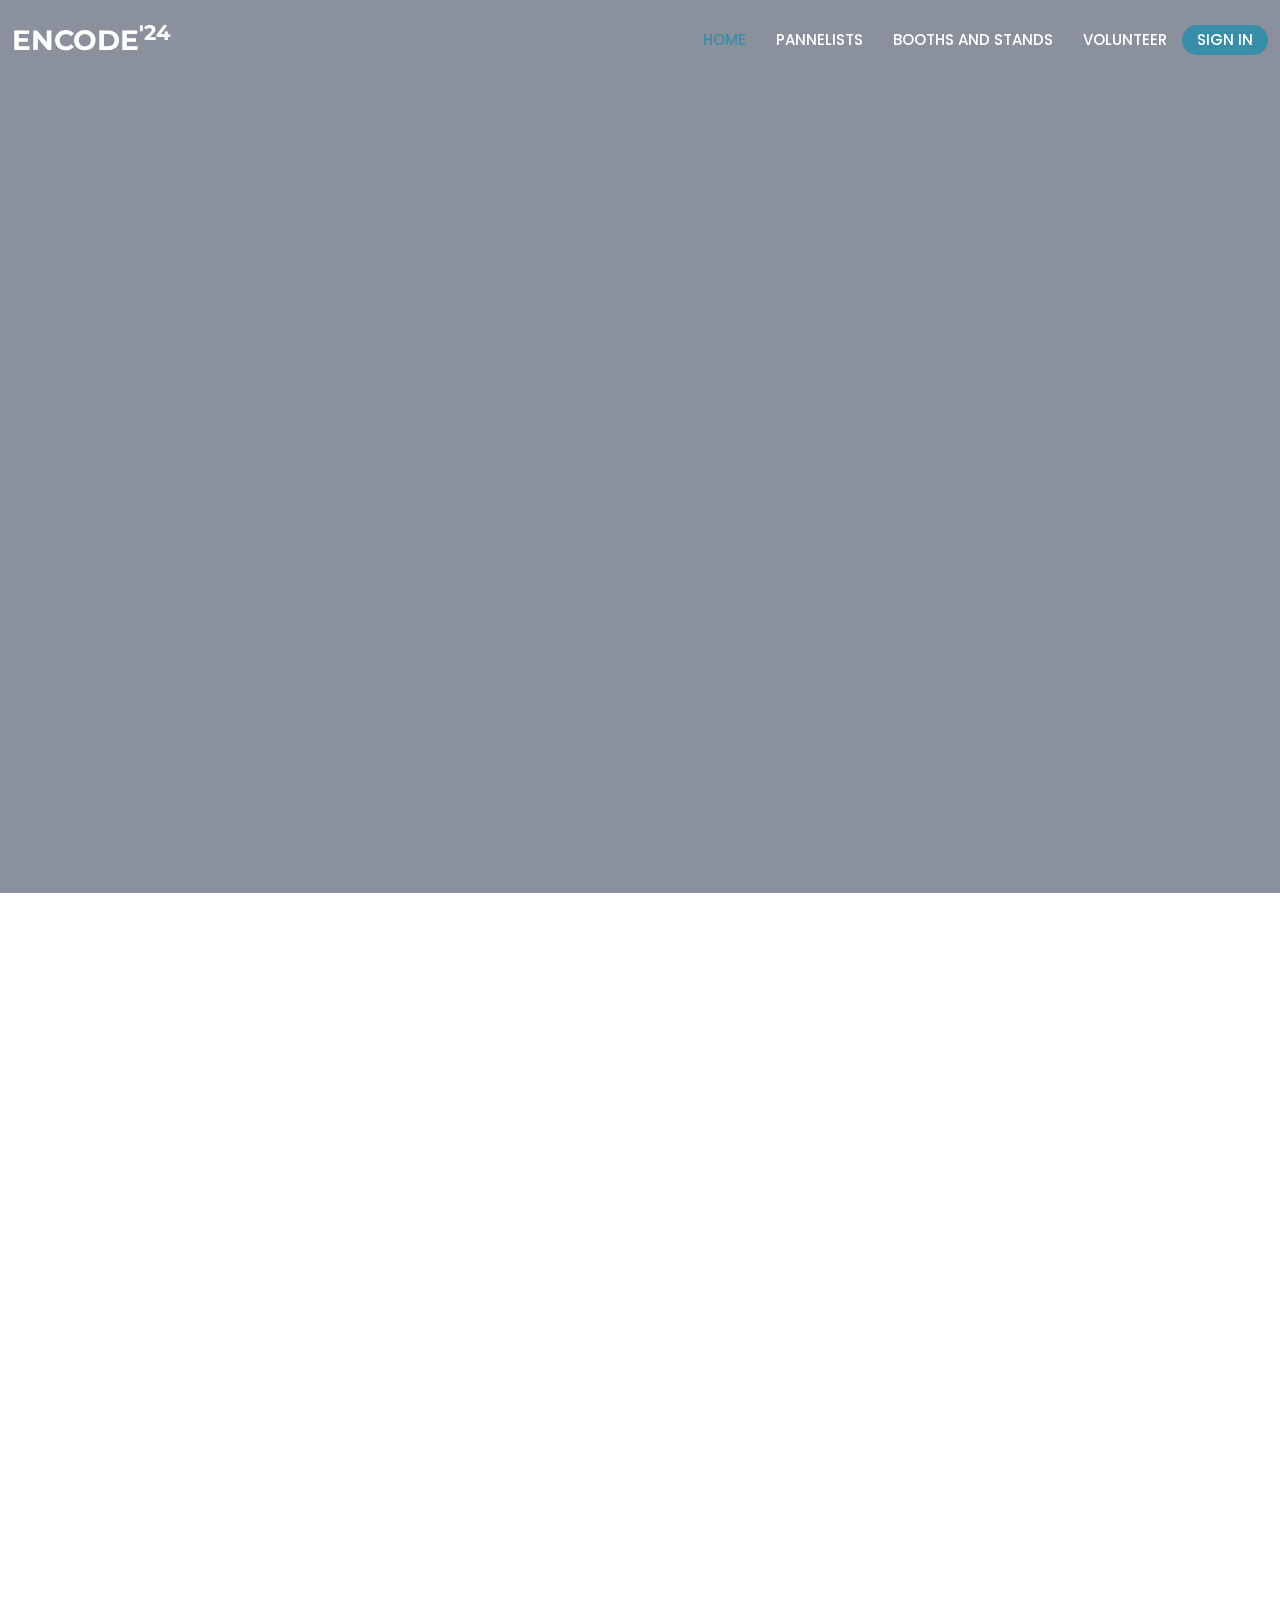
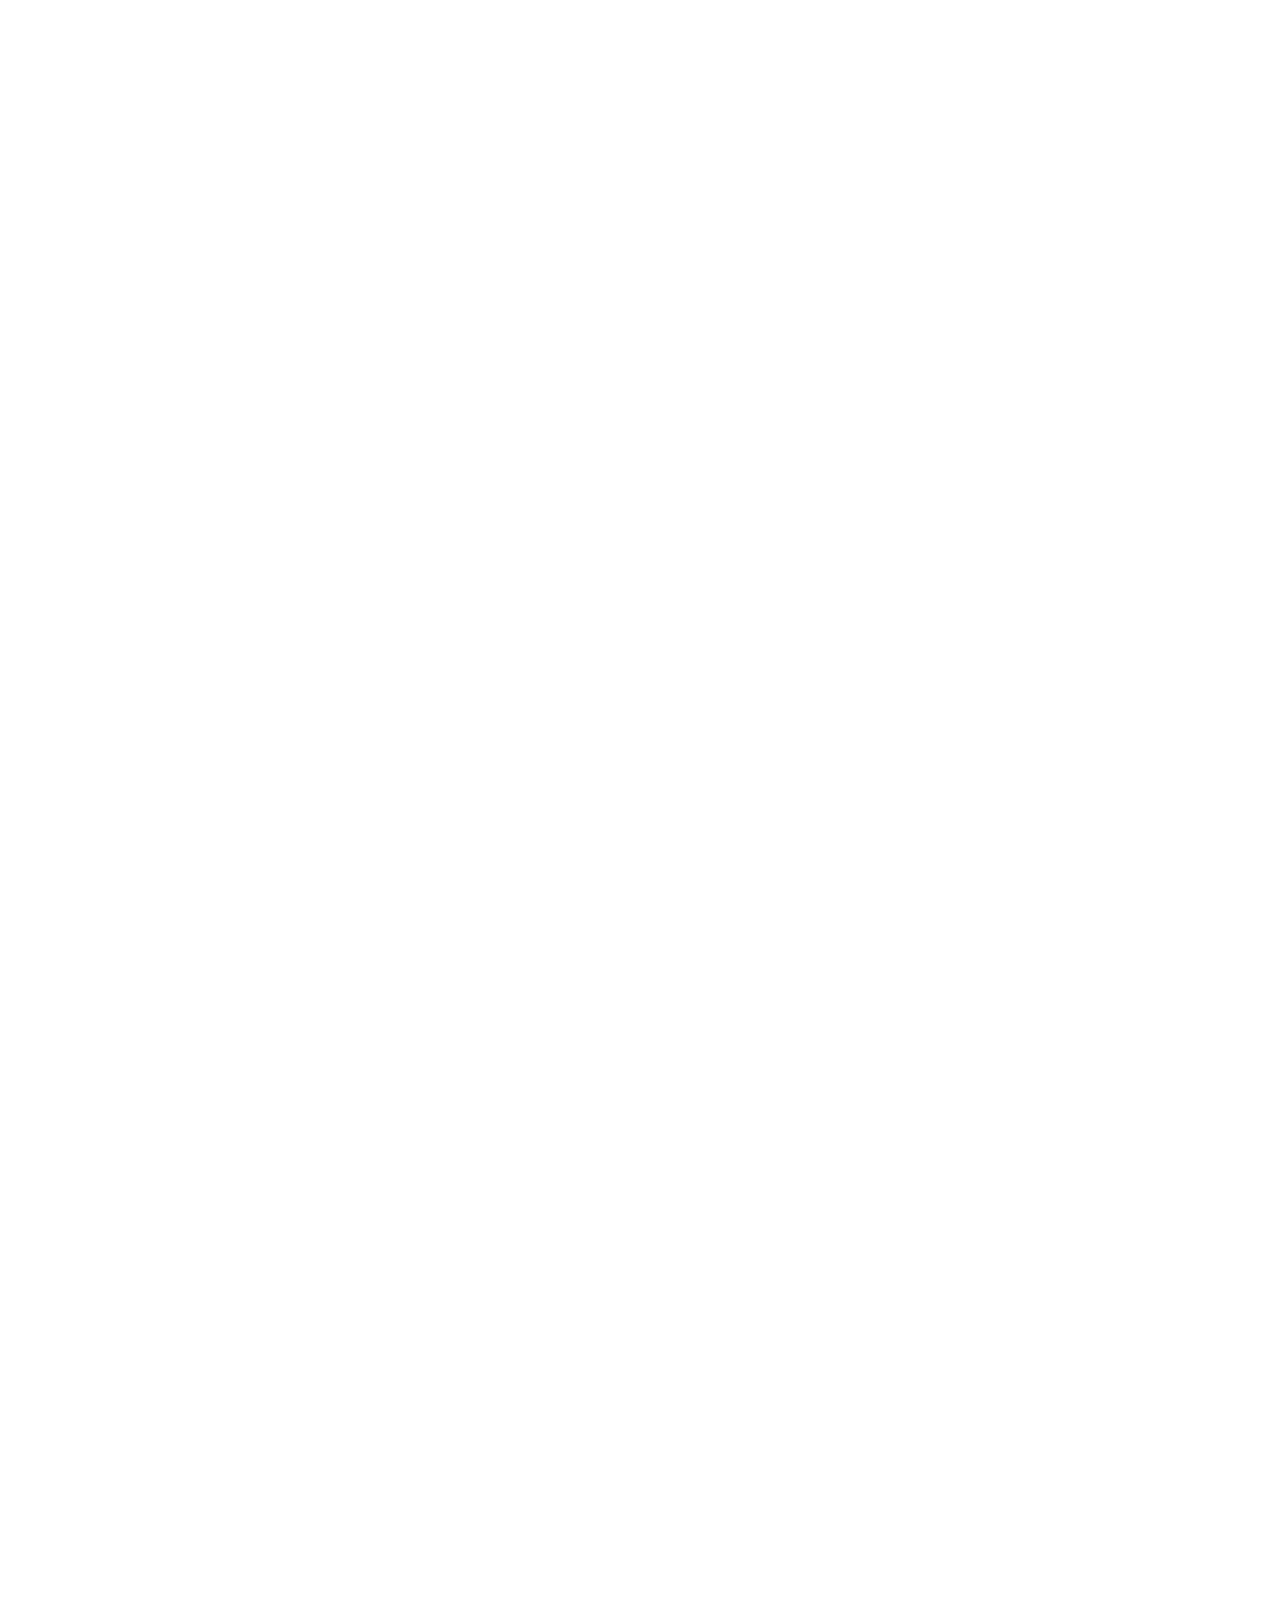
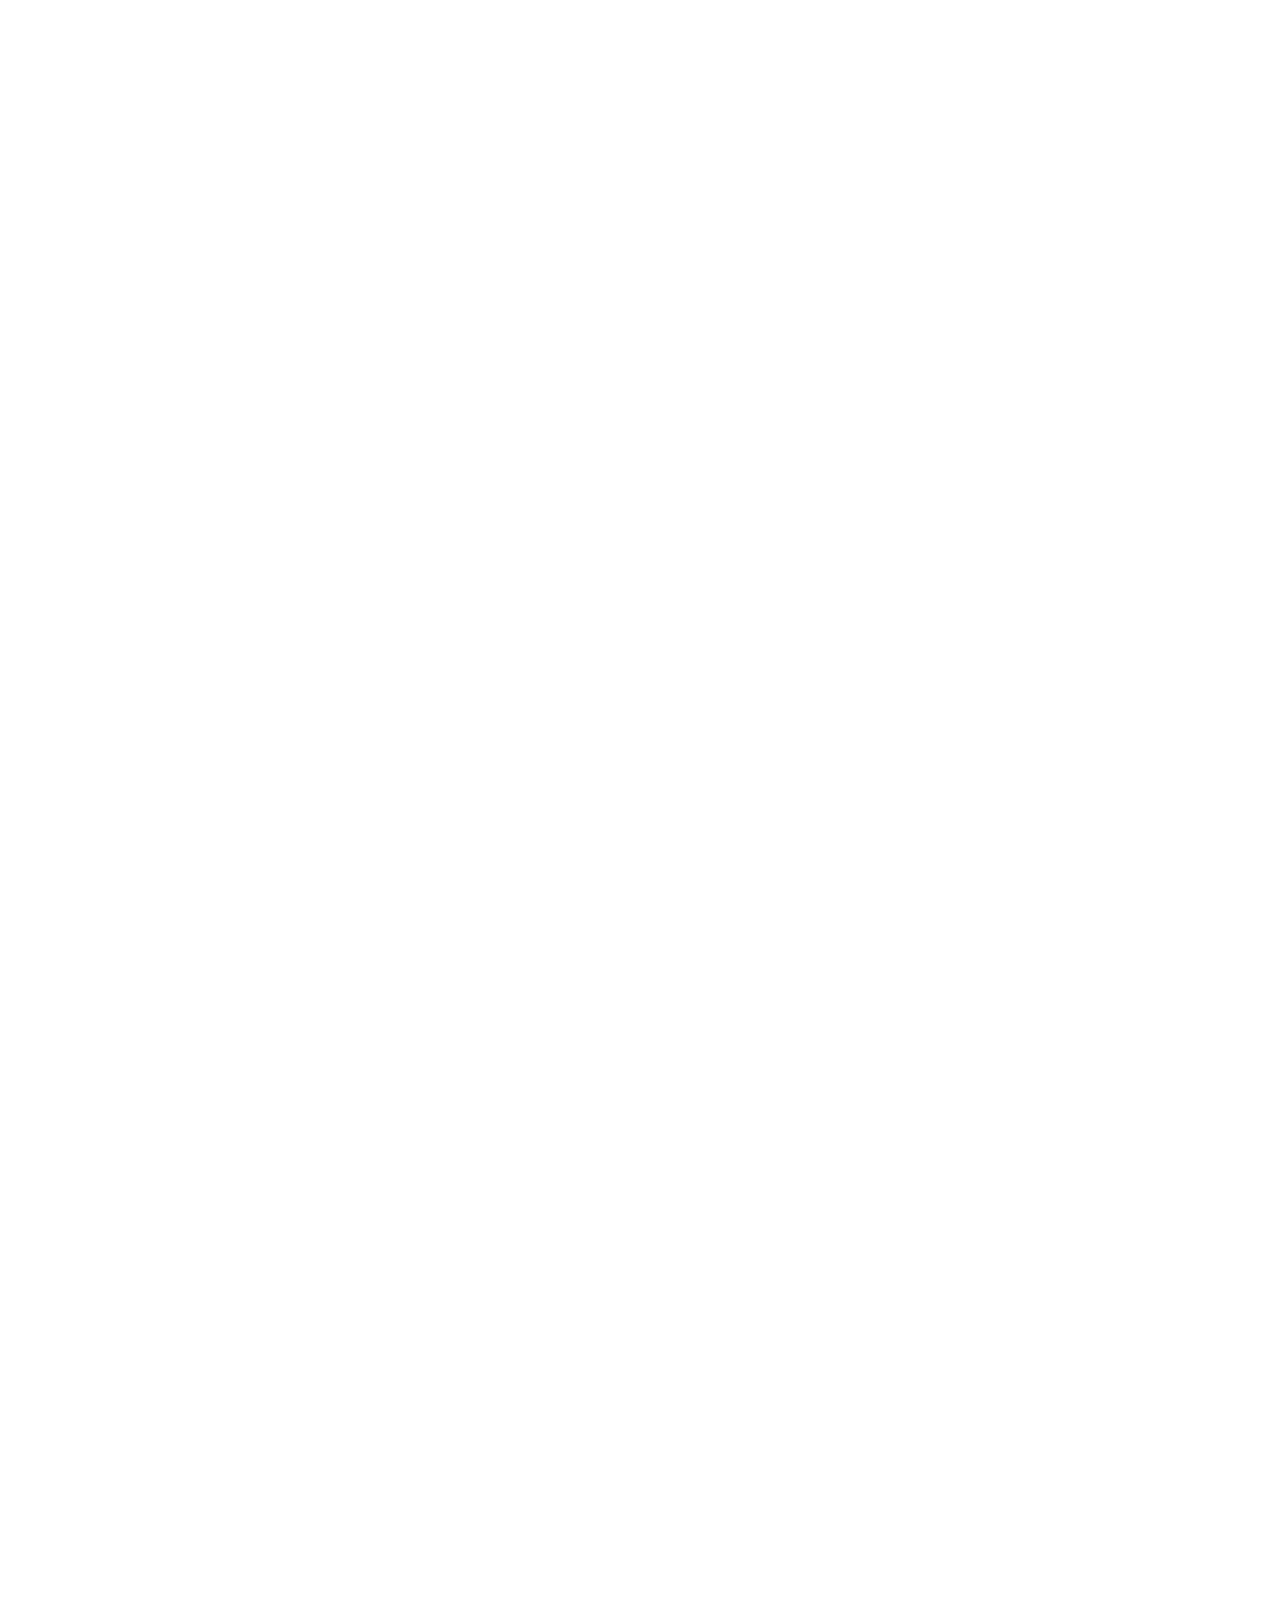
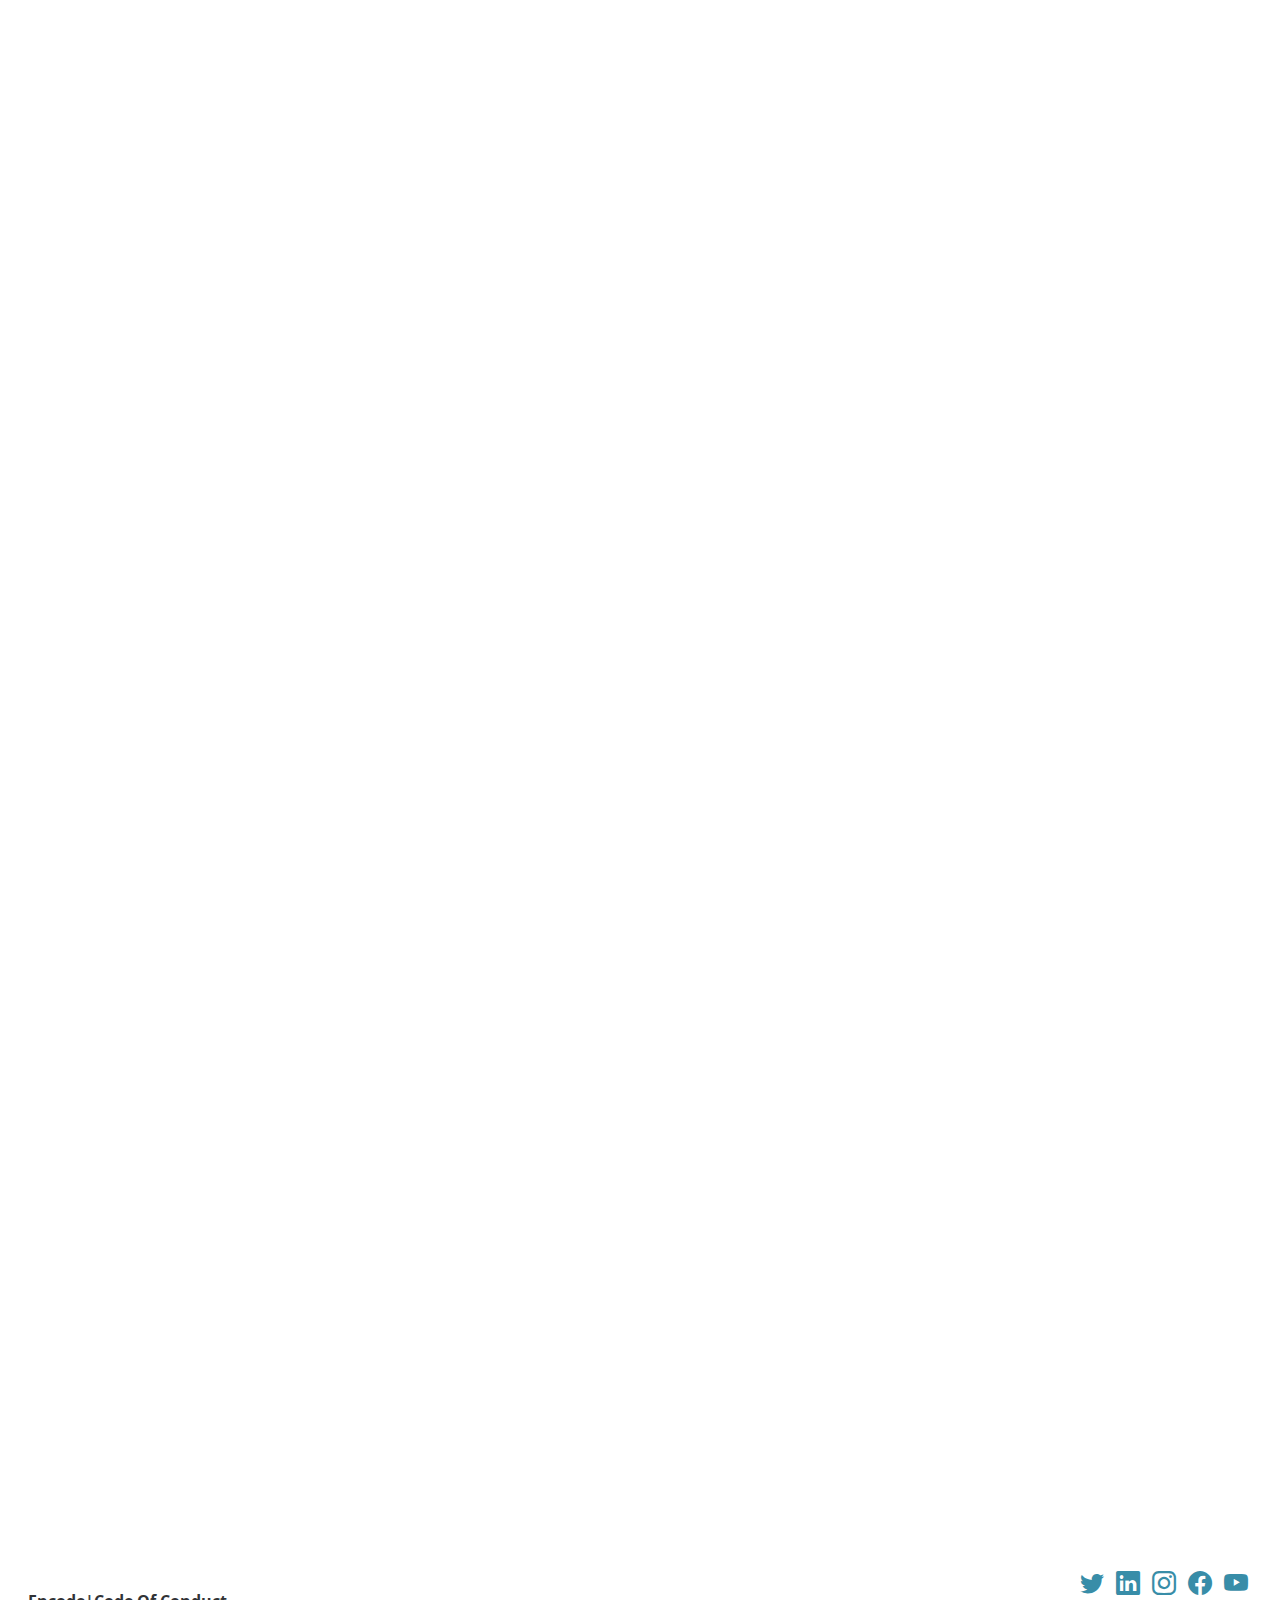
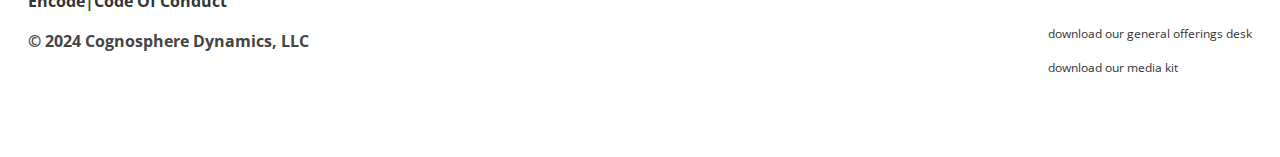
==== commit 71da908e: "daily commits" ====
--- a/index.html
+++ b/index.html
@@ -119,7 +119,7 @@
             </li>
             <li><a class="nav-link scrollto">Volunteer</a></li>
             <li class="contact">
-              <a class="nav-link scrollto" href="">Contact</a>
+              <a class="nav-link scrollto" href="/signin.html">Sign In</a>
             </li>
           </ul>
           <i class="bi bi-list mobile-nav-toggle"></i>
@@ -714,13 +714,8 @@
             class="container d-flex justify-content-center align-items-center register"
             data-aos="fade-up"
           >
-            <form action="/attendee" class="w-100">
-              <input
-                type="text"
-                name="fullname"
-                placeholder="Fullname"
-                required
-              />
+            <form id="attendee" class="w-100">
+              <input type="text" name="name" placeholder="Fullname" required />
               <input
                 type="text"
                 name="profession"
@@ -853,6 +848,9 @@
         }
       }, 5000);
     </script>
+    <script>
+      document.getElementById("attendee");
+    </script>
     <!-- Vendor JS Files -->
     <script src="assets/vendor/purecounter/purecounter_vanilla.js"></script>
     <script src="assets/vendor/aos/aos.js"></script>
